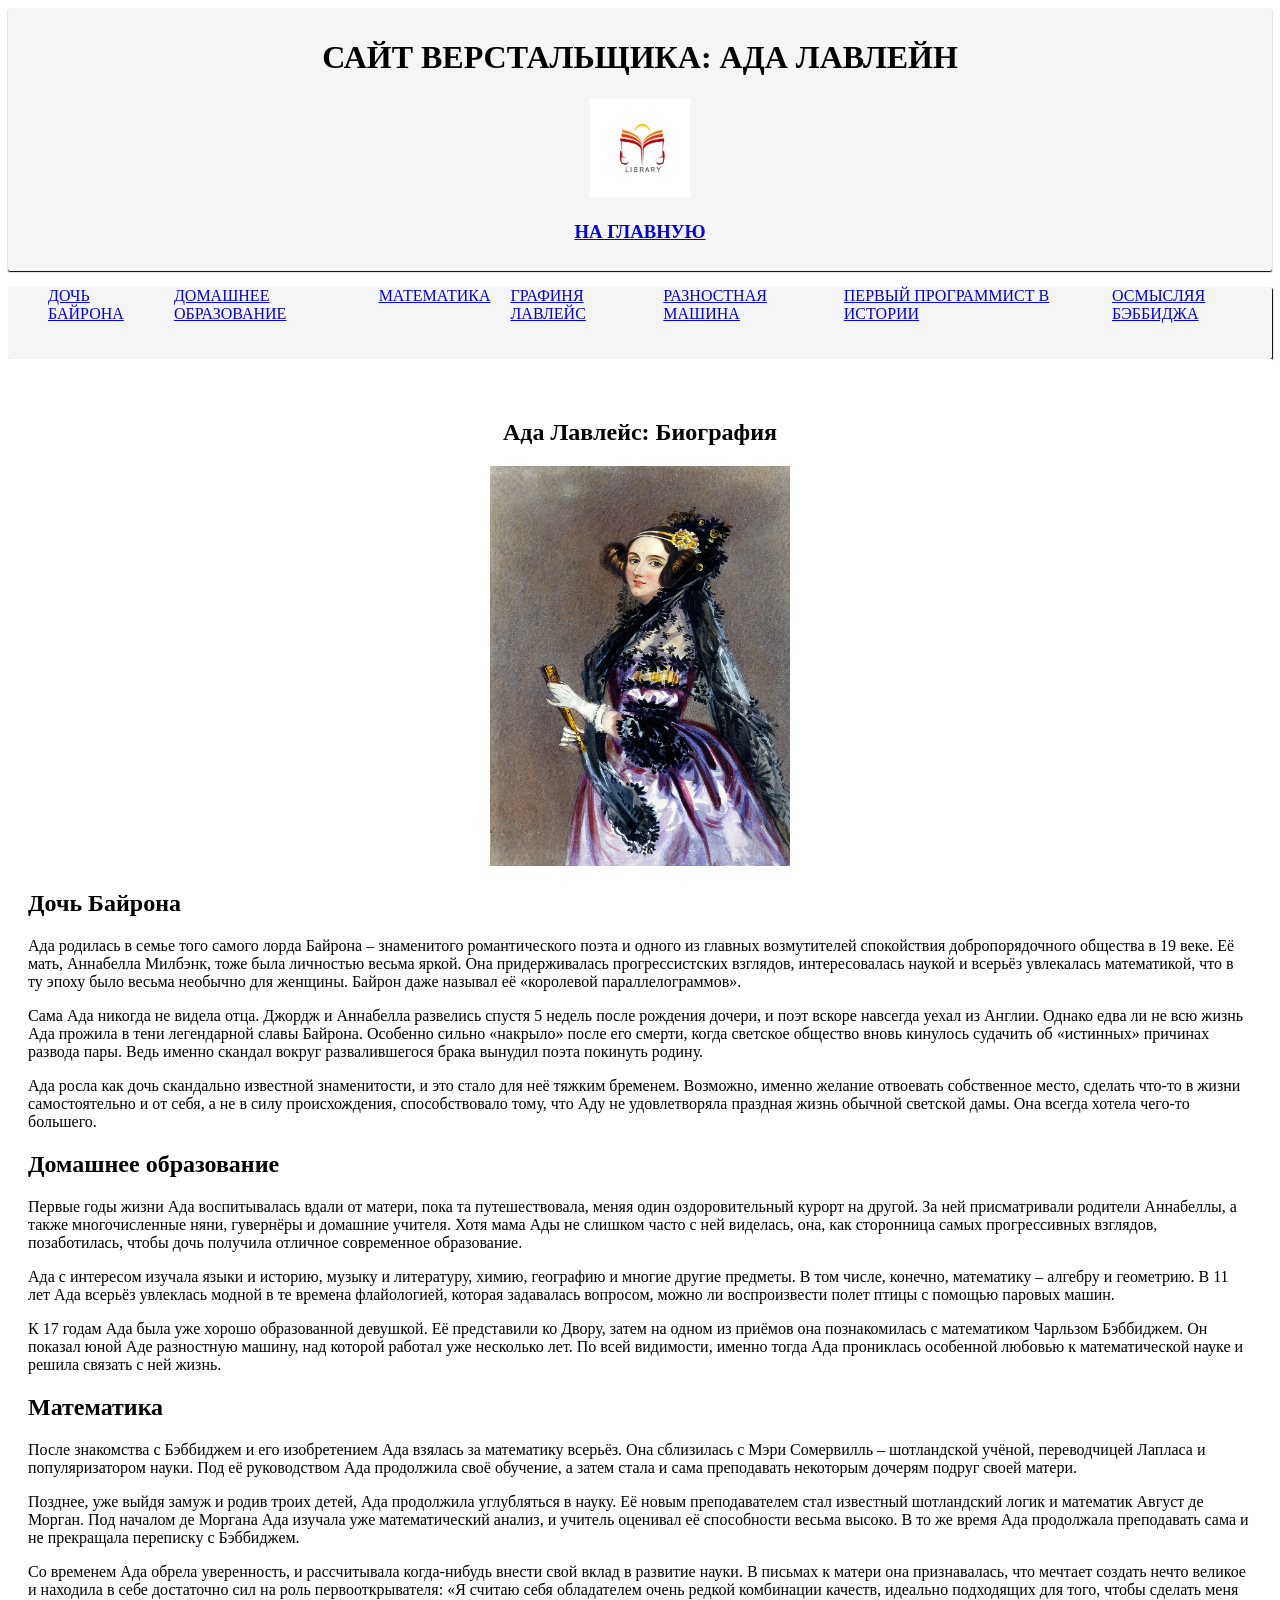
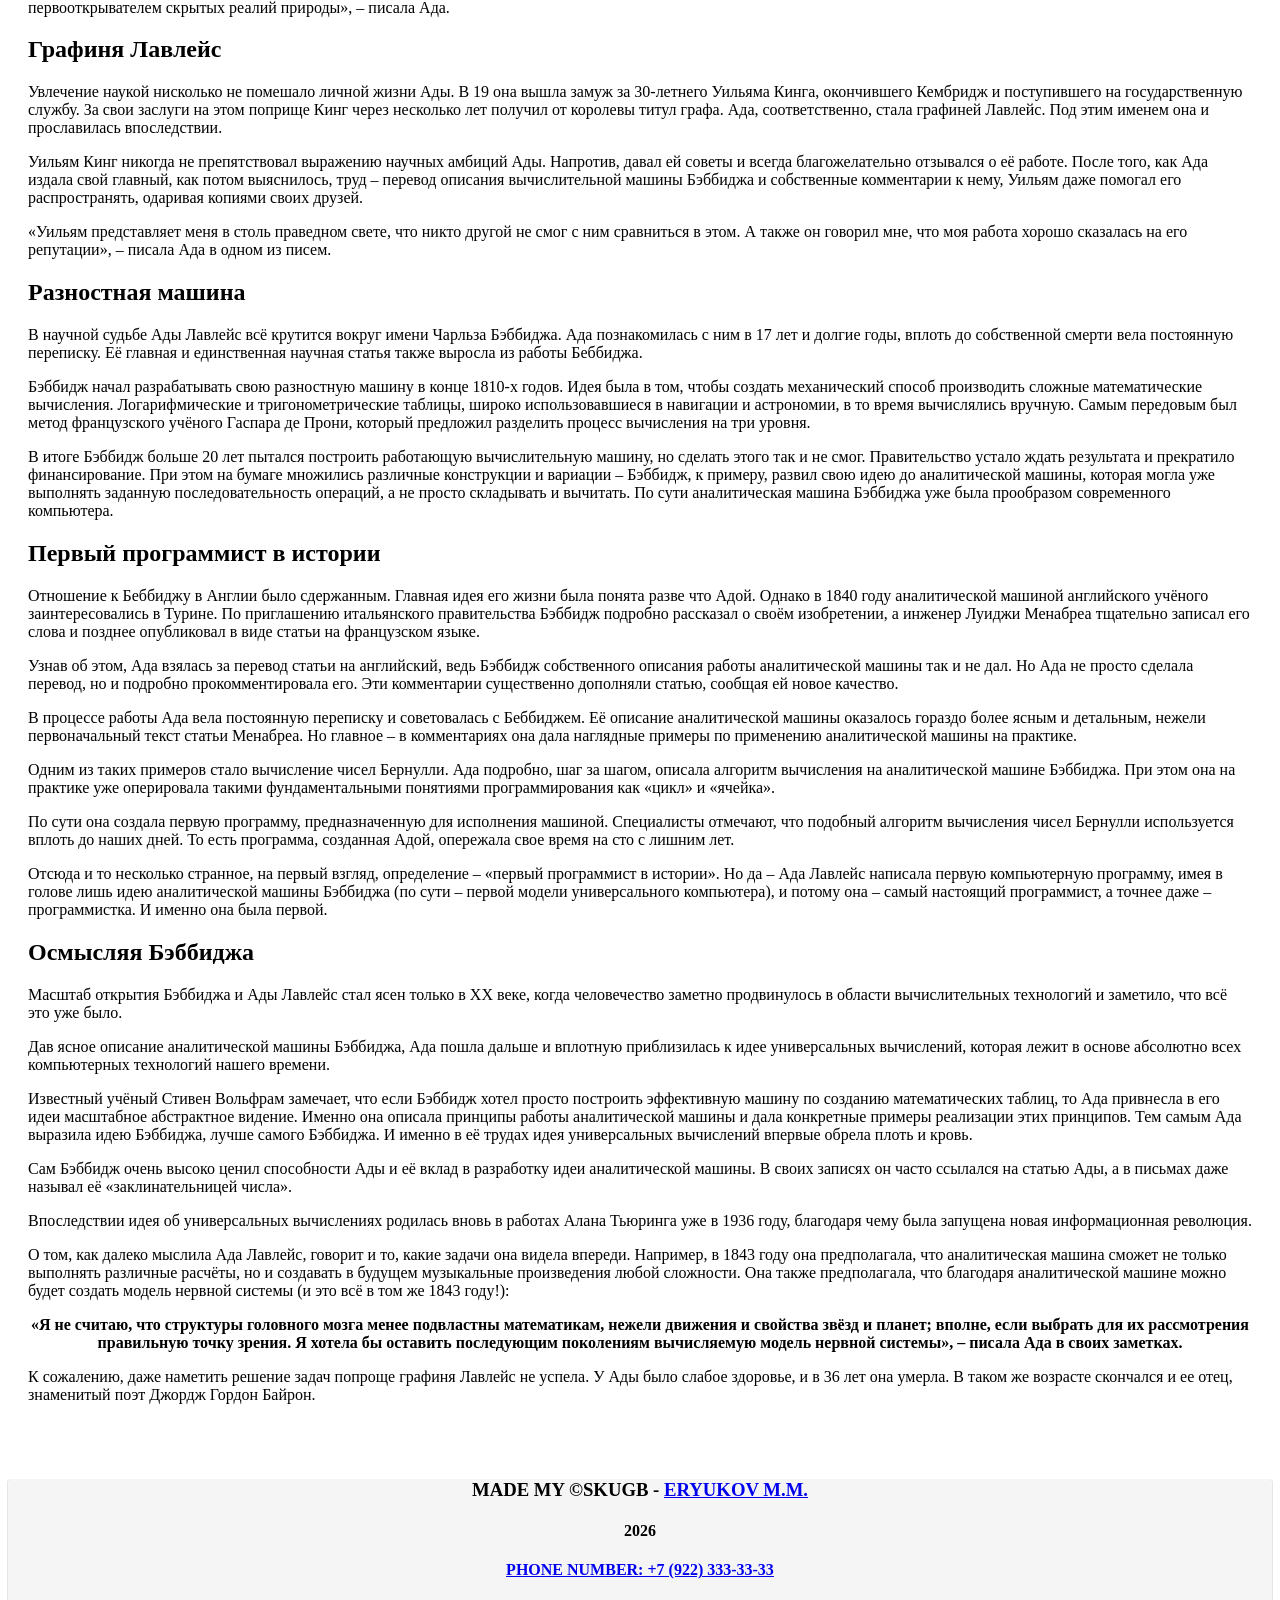
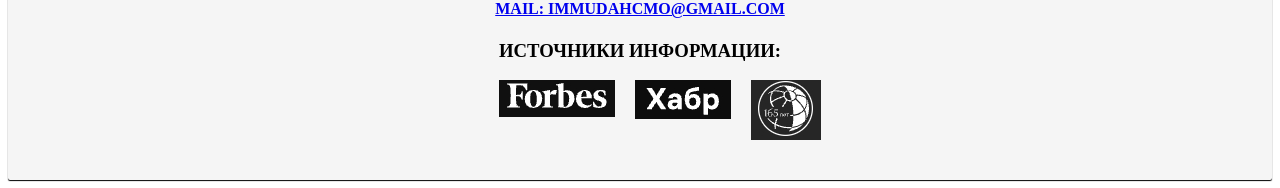
==== Биография.html @ 5045c5e5 "Site Commit" ====
<!DOCTYPE html>
<html lang="ru">
<head>
    <meta charset="UTF-8">
    <meta name="viewport" content="width=device-width, initial-scale=1.0">
    <title>Ада Лавлейс</title>
    <link rel="stylesheet" href="css/style.css">
</head>
<body>
    <header>
        <h1>Сайт Верстальщика: Ада Лавлейн</h1>
        <img height="100" width="100" src="images/logo.jpg" alt="Лого">
        <nav>
                <h3><a href="./Ада Лавлейс.html">На главную</a></h3>
        </nav>
    </header>
    <main>
        <section class="Введение" id="Введение">
            <nav>
                <ul>
                    <li><a href="#1">Дочь Байрона</a></li>
                    <li><a href="#2">Домашнее образование</a></li>
                    <li><a href="#3">Математика</a></li>
                    <li><a href="#4">Графиня Лавлейс</a></li>
                    <li><a href="#5">Разностная машина</a></li>
                    <li><a href="#6">Первый программист в истории</a></li>
                    <li><a href="#7">Осмысляя Бэббиджа</a></li>
                </ul>
            </nav>
        </section>

    <section class="Biography" id="Biography">
        <h1><center>Ада Лавлейс: Биография</h1></center>
        <center><img height="400" width="300" src="./images/Ada_Lovelace_portrait.jpg" alt="Ада Лавлейн - изображение"></center>
        <h2 id="1">Дочь Байрона</h2>
        <p>Ада родилась в семье того самого лорда Байрона – знаменитого романтического поэта и одного из главных возмутителей спокойствия добропорядочного общества в 19 веке. Её мать, Аннабелла Милбэнк, тоже была личностью весьма яркой. Она придерживалась прогрессистских взглядов, интересовалась наукой и всерьёз увлекалась математикой, что в ту эпоху было весьма необычно для женщины. Байрон даже называл её «королевой параллелограммов».</p>
        <p>Сама Ада никогда не видела отца. Джордж и Аннабелла развелись спустя 5 недель после рождения дочери, и поэт вскоре навсегда уехал из Англии. Однако едва ли не всю жизнь Ада прожила в тени легендарной славы Байрона. Особенно сильно «накрыло» после его смерти, когда светское общество вновь кинулось судачить об «истинных» причинах развода пары. Ведь именно скандал вокруг развалившегося брака вынудил поэта покинуть родину.</p>
        <p>Ада росла как дочь скандально известной знаменитости, и это стало для неё тяжким бременем. Возможно, именно желание отвоевать собственное место, сделать что-то в жизни самостоятельно и от себя, а не в силу происхождения, способствовало тому, что Аду не удовлетворяла праздная жизнь обычной светской дамы. Она всегда хотела чего-то большего.</p>
        <h2 id="2">Домашнее образование</h2>
        <p>Первые годы жизни Ада воспитывалась вдали от матери, пока та путешествовала, меняя один оздоровительный курорт на другой. За ней присматривали родители Аннабеллы, а также многочисленные няни, гувернёры и домашние учителя. Хотя мама Ады не слишком часто с ней виделась, она, как сторонница самых прогрессивных взглядов, позаботилась, чтобы дочь получила отличное современное образование.</p>
        <p>Ада с интересом изучала языки и историю, музыку и литературу, химию, географию и многие другие предметы. В том числе, конечно, математику – алгебру и геометрию. В 11 лет Ада всерьёз увлеклась модной в те времена флайологией, которая задавалась вопросом, можно ли воспроизвести полет птицы с помощью паровых машин.</p>
        <p>К 17 годам Ада была уже хорошо образованной девушкой. Её представили ко Двору, затем на одном из приёмов она познакомилась с математиком Чарльзом Бэббиджем. Он показал юной Аде разностную машину, над которой работал уже несколько лет. По всей видимости, именно тогда Ада прониклась особенной любовью к математической науке и решила связать с ней жизнь.</p>
        <h2 id="3">Математика</h2>
        <p>После знакомства с Бэббиджем и его изобретением Ада взялась за математику всерьёз. Она сблизилась с Мэри Сомервилль – шотландской учёной, переводчицей Лапласа и популяризатором науки. Под её руководством Ада продолжила своё обучение, а затем стала и сама преподавать некоторым дочерям подруг своей матери.</p>
        <p>Позднее, уже выйдя замуж и родив троих детей, Ада продолжила углубляться в науку. Её новым преподавателем стал известный шотландский логик и математик Август де Морган. Под началом де Моргана Ада изучала уже математический анализ, и учитель оценивал её способности весьма высоко. В то же время Ада продолжала преподавать сама и не прекращала переписку с Бэббиджем.</p>
        <p>Со временем Ада обрела уверенность, и рассчитывала когда-нибудь внести свой вклад в развитие науки. В письмах к матери она признавалась, что мечтает создать нечто великое и находила в себе достаточно сил на роль первооткрывателя: «Я считаю себя обладателем очень редкой комбинации качеств, идеально подходящих для того, чтобы сделать меня первооткрывателем скрытых реалий природы», – писала Ада.</p>
        <h2 id="4">Графиня Лавлейс</h2>
        <p>Увлечение наукой нисколько не помешало личной жизни Ады. В 19 она вышла замуж за 30-летнего Уильяма Кинга, окончившего Кембридж и поступившего на государственную службу. За свои заслуги на этом поприще Кинг через несколько лет получил от королевы титул графа. Ада, соответственно, стала графиней Лавлейс. Под этим именем она и прославилась впоследствии.</p>
        <p>Уильям Кинг никогда не препятствовал выражению научных амбиций Ады. Напротив, давал ей советы и всегда благожелательно отзывался о её работе. После того, как Ада издала свой главный, как потом выяснилось, труд – перевод описания вычислительной машины Бэббиджа и собственные комментарии к нему, Уильям даже помогал его распространять, одаривая копиями своих друзей.</p>
        <p>«Уильям представляет меня в столь праведном свете, что никто другой не смог с ним сравниться в этом. А также он говорил мне, что моя работа хорошо сказалась на его репутации», – писала Ада в одном из писем.</p>
        <h2 id="5">Разностная машина</h2>
        <p>В научной судьбе Ады Лавлейс всё крутится вокруг имени Чарльза Бэббиджа. Ада познакомилась с ним в 17 лет и долгие годы, вплоть до собственной смерти вела постоянную переписку. Её главная и единственная научная статья также выросла из работы Беббиджа.</p>
        <p>Бэббидж начал разрабатывать свою разностную машину в конце 1810-х годов. Идея была в том, чтобы создать механический способ производить сложные математические вычисления. Логарифмические и тригонометрические таблицы, широко использовавшиеся в навигации и астрономии, в то время вычислялись вручную. Самым передовым был метод французского учёного Гаспара де Прони, который предложил разделить процесс вычисления на три уровня.</p>
        <p>В итоге Бэббидж больше 20 лет пытался построить работающую вычислительную машину, но сделать этого так и не смог. Правительство устало ждать результата и прекратило финансирование. При этом на бумаге множились различные конструкции и вариации – Бэббидж, к примеру, развил свою идею до аналитической машины, которая могла уже выполнять заданную последовательность операций, а не просто складывать и вычитать. По сути аналитическая машина Бэббиджа уже была прообразом современного компьютера.</p>
        <h2 id="6">Первый программист в истории</h2>
        <p>Отношение к Беббиджу в Англии было сдержанным. Главная идея его жизни была понята разве что Адой. Однако в 1840 году аналитической машиной английского учёного заинтересовались в Турине. По приглашению итальянского правительства Бэббидж подробно рассказал о своём изобретении, а инженер Луиджи Менабреа тщательно записал его слова и позднее опубликовал в виде статьи на французском языке.</p>
        <p>Узнав об этом, Ада взялась за перевод статьи на английский, ведь Бэббидж собственного описания работы аналитической машины так и не дал. Но Ада не просто сделала перевод, но и подробно прокомментировала его. Эти комментарии существенно дополняли статью, сообщая ей новое качество.</p>
        <p>В процессе работы Ада вела постоянную переписку и советовалась с Беббиджем. Её описание аналитической машины оказалось гораздо более ясным и детальным, нежели первоначальный текст статьи Менабреа. Но главное – в комментариях она дала наглядные примеры по применению аналитической машины на практике.</p>
        <p>Одним из таких примеров стало вычисление чисел Бернулли. Ада подробно, шаг за шагом, описала алгоритм вычисления на аналитической машине Бэббиджа. При этом она на практике уже оперировала такими фундаментальными понятиями программирования как «цикл» и «ячейка».</p>
        <p>По сути она создала первую программу, предназначенную для исполнения машиной. Специалисты отмечают, что подобный алгоритм вычисления чисел Бернулли используется вплоть до наших дней. То есть программа, созданная Адой, опережала свое время на сто с лишним лет.</p>
        <p>Отсюда и то несколько странное, на первый взгляд, определение – «первый программист в истории». Но да – Ада Лавлейс написала первую компьютерную программу, имея в голове лишь идею аналитической машины Бэббиджа (по сути – первой модели универсального компьютера), и потому она – самый настоящий программист, а точнее даже – программистка. И именно она была первой.</p>
        <h2 id="7">Осмысляя Бэббиджа</h2>
        <p>Масштаб открытия Бэббиджа и Ады Лавлейс стал ясен только в XX веке, когда человечество заметно продвинулось в области вычислительных технологий и заметило, что всё это уже было.</p>
        <p>Дав ясное описание аналитической машины Бэббиджа, Ада пошла дальше и вплотную приблизилась к идее универсальных вычислений, которая лежит в основе абсолютно всех компьютерных технологий нашего времени.</p>
        <p>Известный учёный Стивен Вольфрам замечает, что если Бэббидж хотел просто построить эффективную машину по созданию математических таблиц, то Ада привнесла в его идеи масштабное абстрактное видение. Именно она описала принципы работы аналитической машины и дала конкретные примеры реализации этих принципов. Тем самым Ада выразила идею Бэббиджа, лучше самого Бэббиджа. И именно в её трудах идея универсальных вычислений впервые обрела плоть и кровь.</p>
        <p>Сам Бэббидж очень высоко ценил способности Ады и её вклад в разработку идеи аналитической машины. В своих записях он часто ссылался на статью Ады, а в письмах даже называл её «заклинательницей числа».</p>
        <p>Впоследствии идея об универсальных вычислениях родилась вновь в работах Алана Тьюринга уже в 1936 году, благодаря чему была запущена новая информационная революция.</p>
        <p>О том, как далеко мыслила Ада Лавлейс, говорит и то, какие задачи она видела впереди. Например, в 1843 году она предполагала, что аналитическая машина сможет не только выполнять различные расчёты, но и создавать в будущем музыкальные произведения любой сложности. Она также предполагала, что благодаря аналитической машине можно будет создать модель нервной системы (и это всё в том же 1843 году!):</p>
        <strong><center><q>Я не считаю, что структуры головного мозга менее подвластны математикам, нежели движения и свойства звёзд и планет; вполне, если выбрать для их рассмотрения правильную точку зрения. Я хотела бы оставить последующим поколениям вычисляемую модель нервной системы</q>, – писала Ада в своих заметках.</center></strong>
        <p>К сожалению, даже наметить решение задач попроще графиня Лавлейс не успела. У Ады было слабое здоровье, и в 36 лет она умерла. В таком же возрасте скончался и ее отец, знаменитый поэт Джордж Гордон Байрон.</p>
    </section>
    </main>
    <footer>
            <h3>Made my ©Skugb - <a href="http://vk.ru/skugbonelife">Eryukov M.M.</a></h3>
            <h4>2026</h4>
            <a href="tel:+79223333333"><h4>Phone number: +7 (922) 333-33-33</h4></a>
            <a href="mailto:immudahcmo@gmail.com"><h4>Mail: immudahcmo@gmail.com</h4></a>
            <h3>Источники информации:</h3>
            <ul>
            <li><a href="https://www.forbes.ru/forbes-woman/464263-carodejka-cisel-kak-ada-lavlejs-dala-nacalo-programmirovaniu-i-okazalas-zabyta"><img src="./images/Форбс.jpg" alt="Forbes"></a></li>
            <li><a href="https://habr.com/ru/companies/itglobalcom/articles/734762/"><img src="./images/Хабр.jpg" alt="Habr"></a></li>
            <li><a href="https://www.vokrugsveta.ru/articles/doch-bairona-i-lyubitelnica-azartnykh-igr-kem-byla-zhenshina-sozdavshaya-pervuyu-programmu-id743262/"><img src="./images/Риа.jpg" alt="Риа"></a></li>
            </ul>
    </footer>
</body>
</html>
---- css/style.css ----
* {
    font-family: serif;
}
header{
    background-color: whitesmoke;
    text-align: center;
    border: black;
    border-radius: 2px;
    padding: 10px 40px;
    margin: 0;
    box-shadow: 0px 1px 1px;
    color: black;
    text-decoration: none;
    text-transform: uppercase;
}

main{
    background-color: white;
    padding: 0;
}

section{
    background-color: white;
    padding: 40px 20px;
}

#Введение {
    background-color: whitesmoke;
    padding: 0 0 20px;
    margin: 0;
    border: black;
    border-radius: 2px;
    box-shadow: 1px 1px 1px;
    color: black;
    text-decoration: none;
    text-transform: uppercase;
}

#loginreg {
    background-color: whitesmoke;
    border: black;
    border-radius: 2px;
    margin: 0;
    box-shadow: 0px 1px 1px;
    color: black;
    text-decoration: none;
}


footer {
    background-color: whitesmoke;
    padding: 0 0 20px;
    margin: 0;
    text-align: center;
    border: black;
    border-radius: 2px;
    box-shadow: 0px 1px 1px;
    color: black;
    text-decoration: none;
    text-transform: uppercase;
}

ul {
    list-style: none;
    display: flex;
    gap: 20px;
    justify-content: center;
}
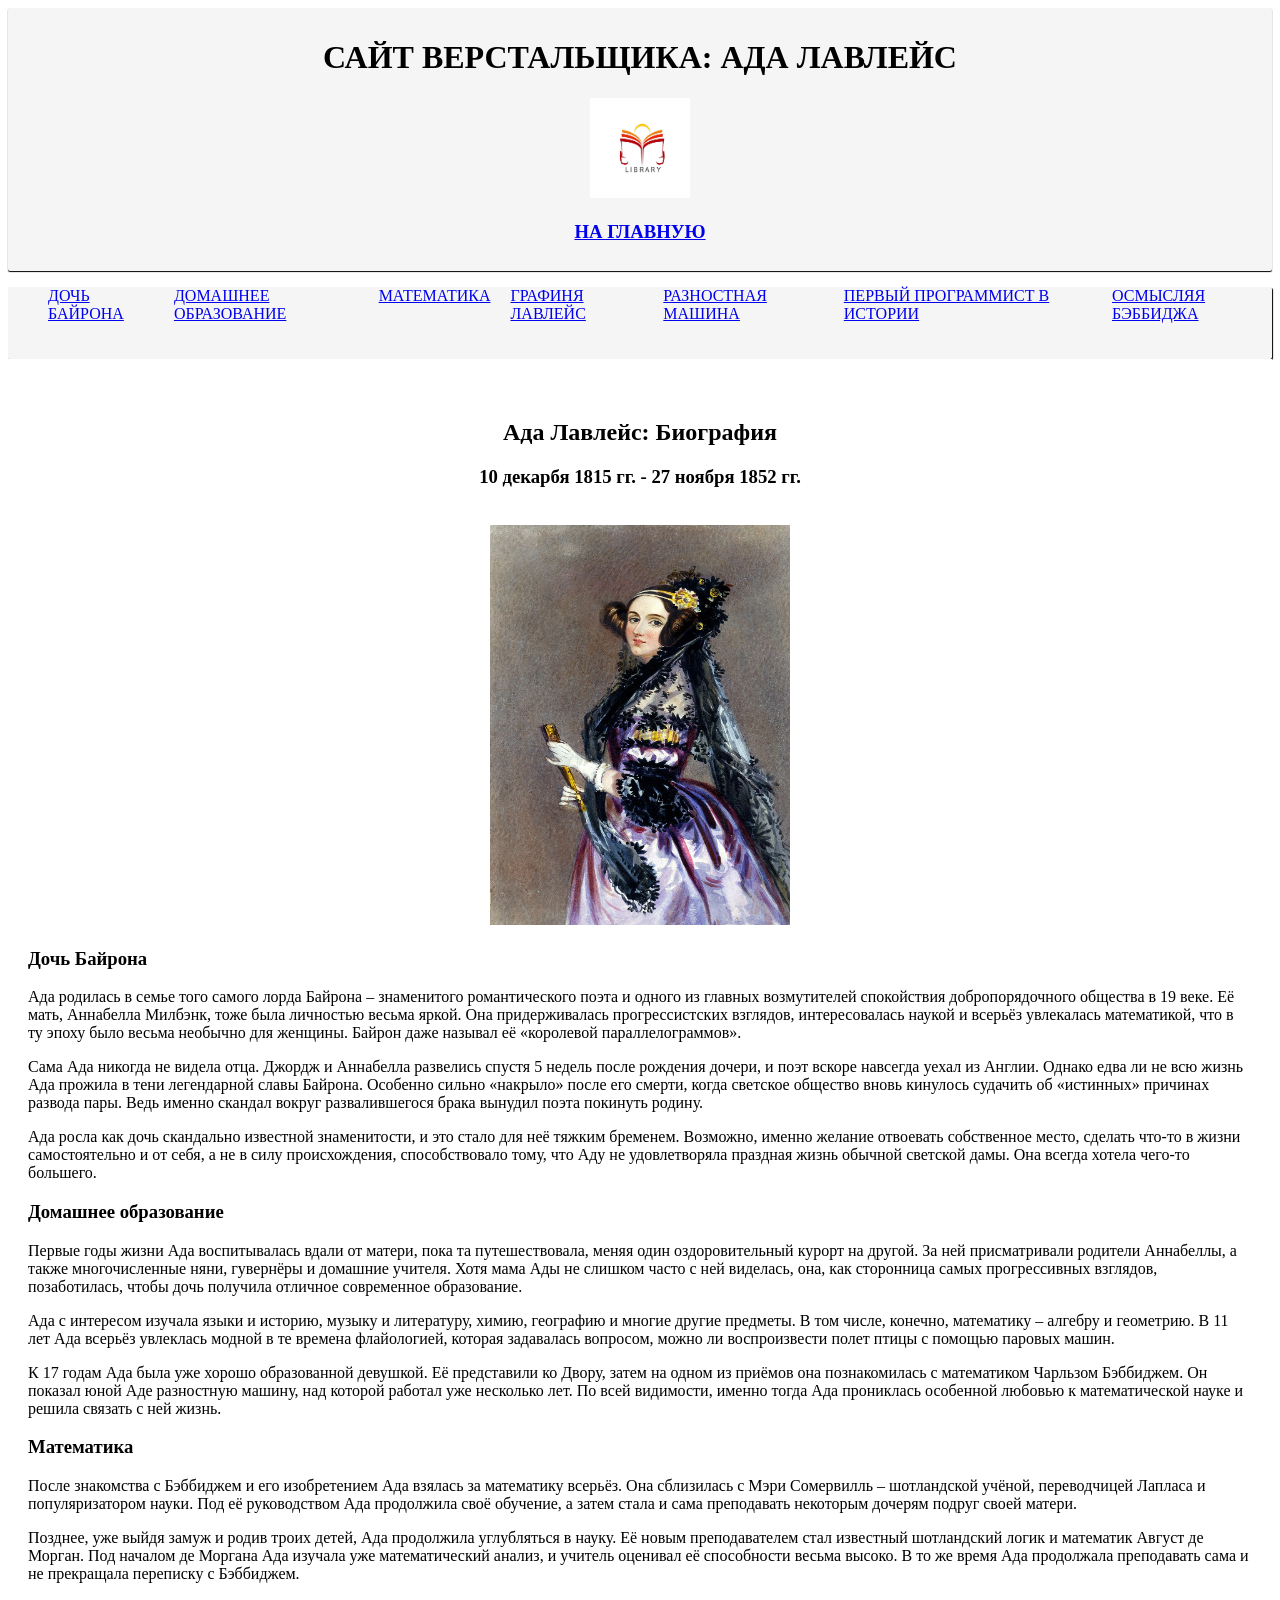
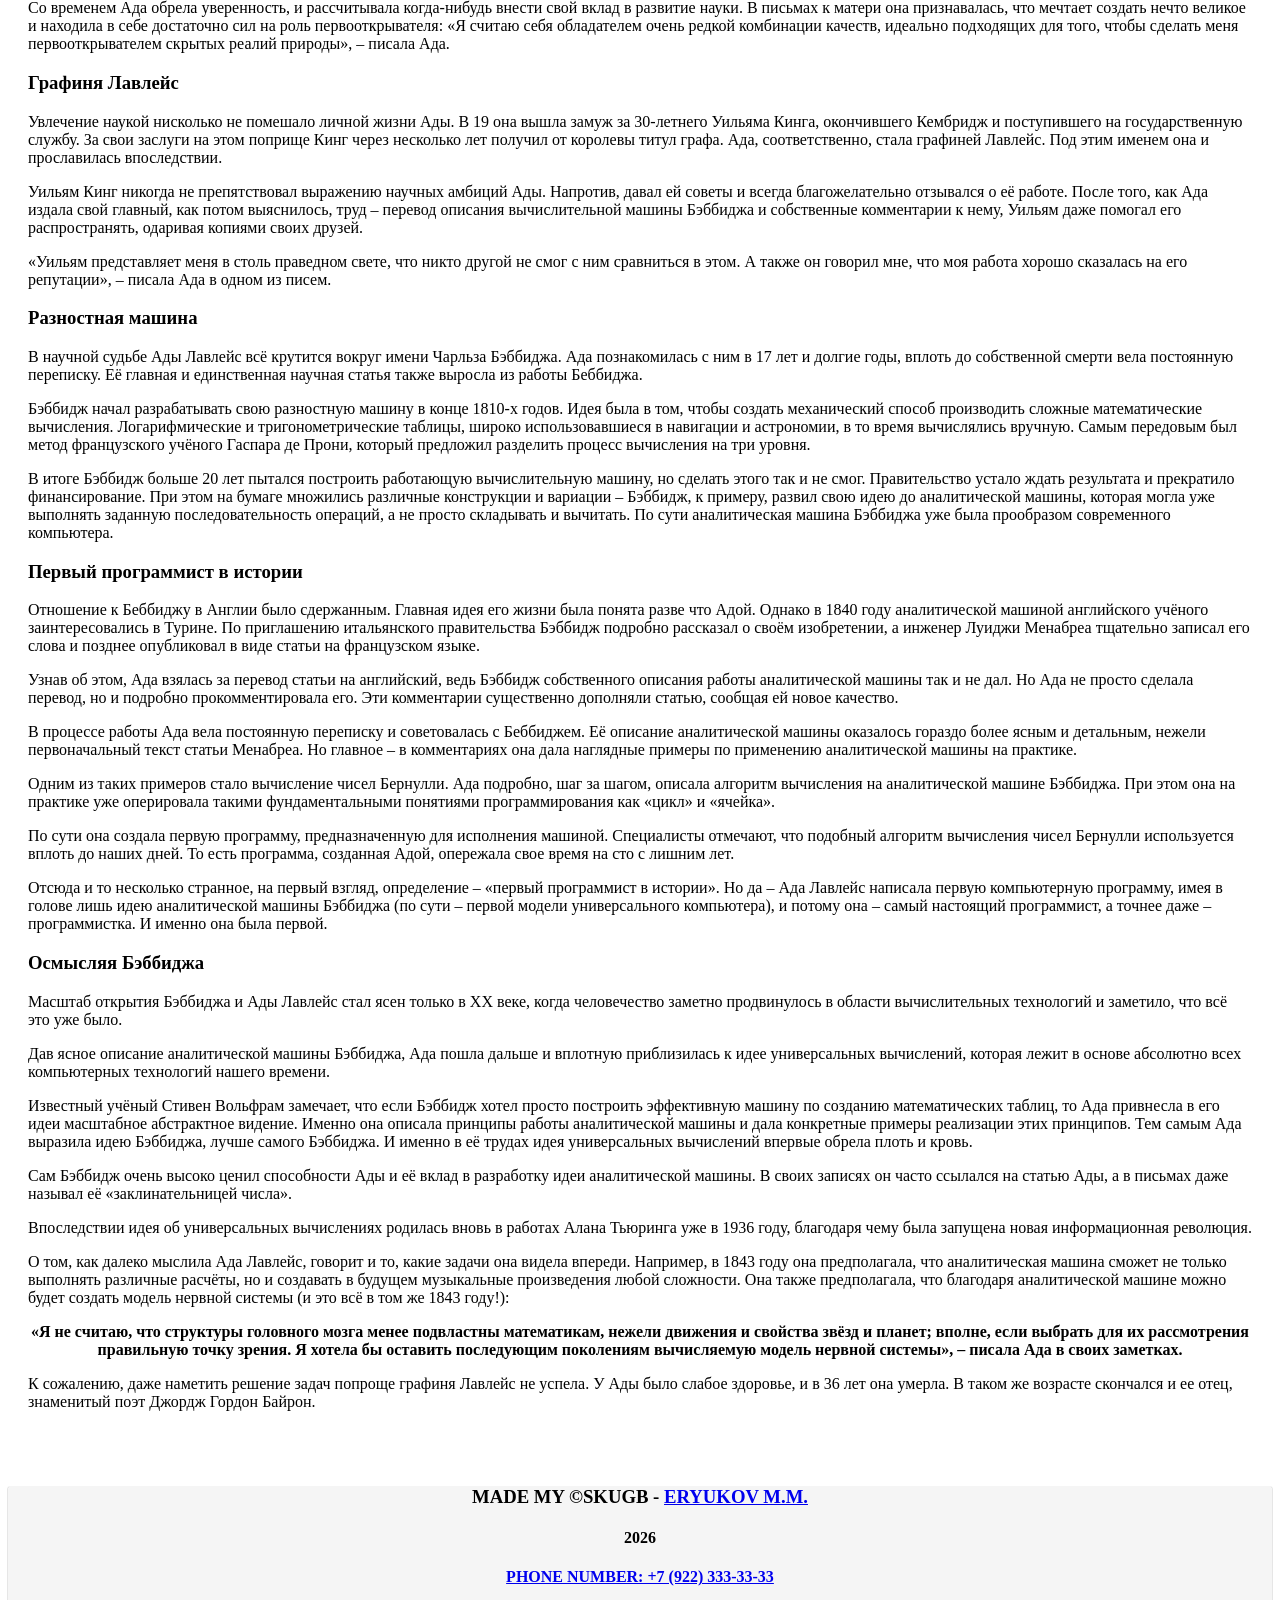
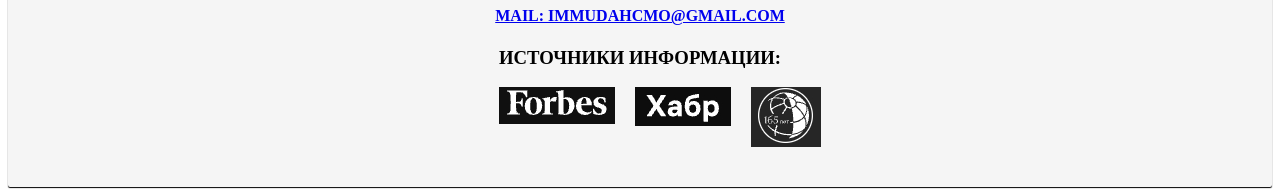
==== commit 7570ab34: "Update 0.1" ====
--- a/Биография.html
+++ b/Биография.html
@@ -8,10 +8,10 @@
 </head>
 <body>
     <header>
-        <h1>Сайт Верстальщика: Ада Лавлейн</h1>
+        <h1>Сайт Верстальщика: Ада Лавлейс</h1>
         <img height="100" width="100" src="images/logo.jpg" alt="Лого">
         <nav>
-                <h3><a href="./Ада Лавлейс.html">На главную</a></h3>
+                <h3><a href="./index.html">На главную</a></h3>
         </nav>
     </header>
     <main>
@@ -30,36 +30,37 @@
         </section>
 
     <section class="Biography" id="Biography">
-        <h1><center>Ада Лавлейс: Биография</h1></center>
-        <center><img height="400" width="300" src="./images/Ada_Lovelace_portrait.jpg" alt="Ада Лавлейн - изображение"></center>
-        <h2 id="1">Дочь Байрона</h2>
+        <h2><center>Ада Лавлейс: Биография</h1></center>
+        <center><h3><time datetime="1815-12-10">10 декарбя 1815 гг.</time> - <time datetime="1852-11-27">27 ноября 1852 гг.</time></h3></center><br>
+        <center><img height="400" width="300" src="./images/Ada_Lovelace_portrait.jpg" alt="Ада Лавлейс - изображение"></center>
+        <h3 id="1">Дочь Байрона</h3>
         <p>Ада родилась в семье того самого лорда Байрона – знаменитого романтического поэта и одного из главных возмутителей спокойствия добропорядочного общества в 19 веке. Её мать, Аннабелла Милбэнк, тоже была личностью весьма яркой. Она придерживалась прогрессистских взглядов, интересовалась наукой и всерьёз увлекалась математикой, что в ту эпоху было весьма необычно для женщины. Байрон даже называл её «королевой параллелограммов».</p>
         <p>Сама Ада никогда не видела отца. Джордж и Аннабелла развелись спустя 5 недель после рождения дочери, и поэт вскоре навсегда уехал из Англии. Однако едва ли не всю жизнь Ада прожила в тени легендарной славы Байрона. Особенно сильно «накрыло» после его смерти, когда светское общество вновь кинулось судачить об «истинных» причинах развода пары. Ведь именно скандал вокруг развалившегося брака вынудил поэта покинуть родину.</p>
         <p>Ада росла как дочь скандально известной знаменитости, и это стало для неё тяжким бременем. Возможно, именно желание отвоевать собственное место, сделать что-то в жизни самостоятельно и от себя, а не в силу происхождения, способствовало тому, что Аду не удовлетворяла праздная жизнь обычной светской дамы. Она всегда хотела чего-то большего.</p>
-        <h2 id="2">Домашнее образование</h2>
+        <h3 id="2">Домашнее образование</h3>
         <p>Первые годы жизни Ада воспитывалась вдали от матери, пока та путешествовала, меняя один оздоровительный курорт на другой. За ней присматривали родители Аннабеллы, а также многочисленные няни, гувернёры и домашние учителя. Хотя мама Ады не слишком часто с ней виделась, она, как сторонница самых прогрессивных взглядов, позаботилась, чтобы дочь получила отличное современное образование.</p>
         <p>Ада с интересом изучала языки и историю, музыку и литературу, химию, географию и многие другие предметы. В том числе, конечно, математику – алгебру и геометрию. В 11 лет Ада всерьёз увлеклась модной в те времена флайологией, которая задавалась вопросом, можно ли воспроизвести полет птицы с помощью паровых машин.</p>
         <p>К 17 годам Ада была уже хорошо образованной девушкой. Её представили ко Двору, затем на одном из приёмов она познакомилась с математиком Чарльзом Бэббиджем. Он показал юной Аде разностную машину, над которой работал уже несколько лет. По всей видимости, именно тогда Ада прониклась особенной любовью к математической науке и решила связать с ней жизнь.</p>
-        <h2 id="3">Математика</h2>
+        <h3 id="3">Математика</h3>
         <p>После знакомства с Бэббиджем и его изобретением Ада взялась за математику всерьёз. Она сблизилась с Мэри Сомервилль – шотландской учёной, переводчицей Лапласа и популяризатором науки. Под её руководством Ада продолжила своё обучение, а затем стала и сама преподавать некоторым дочерям подруг своей матери.</p>
         <p>Позднее, уже выйдя замуж и родив троих детей, Ада продолжила углубляться в науку. Её новым преподавателем стал известный шотландский логик и математик Август де Морган. Под началом де Моргана Ада изучала уже математический анализ, и учитель оценивал её способности весьма высоко. В то же время Ада продолжала преподавать сама и не прекращала переписку с Бэббиджем.</p>
         <p>Со временем Ада обрела уверенность, и рассчитывала когда-нибудь внести свой вклад в развитие науки. В письмах к матери она признавалась, что мечтает создать нечто великое и находила в себе достаточно сил на роль первооткрывателя: «Я считаю себя обладателем очень редкой комбинации качеств, идеально подходящих для того, чтобы сделать меня первооткрывателем скрытых реалий природы», – писала Ада.</p>
-        <h2 id="4">Графиня Лавлейс</h2>
+        <h3 id="4">Графиня Лавлейс</h3>
         <p>Увлечение наукой нисколько не помешало личной жизни Ады. В 19 она вышла замуж за 30-летнего Уильяма Кинга, окончившего Кембридж и поступившего на государственную службу. За свои заслуги на этом поприще Кинг через несколько лет получил от королевы титул графа. Ада, соответственно, стала графиней Лавлейс. Под этим именем она и прославилась впоследствии.</p>
         <p>Уильям Кинг никогда не препятствовал выражению научных амбиций Ады. Напротив, давал ей советы и всегда благожелательно отзывался о её работе. После того, как Ада издала свой главный, как потом выяснилось, труд – перевод описания вычислительной машины Бэббиджа и собственные комментарии к нему, Уильям даже помогал его распространять, одаривая копиями своих друзей.</p>
         <p>«Уильям представляет меня в столь праведном свете, что никто другой не смог с ним сравниться в этом. А также он говорил мне, что моя работа хорошо сказалась на его репутации», – писала Ада в одном из писем.</p>
-        <h2 id="5">Разностная машина</h2>
+        <h3 id="5">Разностная машина</h3>
         <p>В научной судьбе Ады Лавлейс всё крутится вокруг имени Чарльза Бэббиджа. Ада познакомилась с ним в 17 лет и долгие годы, вплоть до собственной смерти вела постоянную переписку. Её главная и единственная научная статья также выросла из работы Беббиджа.</p>
         <p>Бэббидж начал разрабатывать свою разностную машину в конце 1810-х годов. Идея была в том, чтобы создать механический способ производить сложные математические вычисления. Логарифмические и тригонометрические таблицы, широко использовавшиеся в навигации и астрономии, в то время вычислялись вручную. Самым передовым был метод французского учёного Гаспара де Прони, который предложил разделить процесс вычисления на три уровня.</p>
         <p>В итоге Бэббидж больше 20 лет пытался построить работающую вычислительную машину, но сделать этого так и не смог. Правительство устало ждать результата и прекратило финансирование. При этом на бумаге множились различные конструкции и вариации – Бэббидж, к примеру, развил свою идею до аналитической машины, которая могла уже выполнять заданную последовательность операций, а не просто складывать и вычитать. По сути аналитическая машина Бэббиджа уже была прообразом современного компьютера.</p>
-        <h2 id="6">Первый программист в истории</h2>
+        <h3 id="6">Первый программист в истории</h3>
         <p>Отношение к Беббиджу в Англии было сдержанным. Главная идея его жизни была понята разве что Адой. Однако в 1840 году аналитической машиной английского учёного заинтересовались в Турине. По приглашению итальянского правительства Бэббидж подробно рассказал о своём изобретении, а инженер Луиджи Менабреа тщательно записал его слова и позднее опубликовал в виде статьи на французском языке.</p>
         <p>Узнав об этом, Ада взялась за перевод статьи на английский, ведь Бэббидж собственного описания работы аналитической машины так и не дал. Но Ада не просто сделала перевод, но и подробно прокомментировала его. Эти комментарии существенно дополняли статью, сообщая ей новое качество.</p>
         <p>В процессе работы Ада вела постоянную переписку и советовалась с Беббиджем. Её описание аналитической машины оказалось гораздо более ясным и детальным, нежели первоначальный текст статьи Менабреа. Но главное – в комментариях она дала наглядные примеры по применению аналитической машины на практике.</p>
         <p>Одним из таких примеров стало вычисление чисел Бернулли. Ада подробно, шаг за шагом, описала алгоритм вычисления на аналитической машине Бэббиджа. При этом она на практике уже оперировала такими фундаментальными понятиями программирования как «цикл» и «ячейка».</p>
         <p>По сути она создала первую программу, предназначенную для исполнения машиной. Специалисты отмечают, что подобный алгоритм вычисления чисел Бернулли используется вплоть до наших дней. То есть программа, созданная Адой, опережала свое время на сто с лишним лет.</p>
         <p>Отсюда и то несколько странное, на первый взгляд, определение – «первый программист в истории». Но да – Ада Лавлейс написала первую компьютерную программу, имея в голове лишь идею аналитической машины Бэббиджа (по сути – первой модели универсального компьютера), и потому она – самый настоящий программист, а точнее даже – программистка. И именно она была первой.</p>
-        <h2 id="7">Осмысляя Бэббиджа</h2>
+        <h3 id="7">Осмысляя Бэббиджа</h3>
         <p>Масштаб открытия Бэббиджа и Ады Лавлейс стал ясен только в XX веке, когда человечество заметно продвинулось в области вычислительных технологий и заметило, что всё это уже было.</p>
         <p>Дав ясное описание аналитической машины Бэббиджа, Ада пошла дальше и вплотную приблизилась к идее универсальных вычислений, которая лежит в основе абсолютно всех компьютерных технологий нашего времени.</p>
         <p>Известный учёный Стивен Вольфрам замечает, что если Бэббидж хотел просто построить эффективную машину по созданию математических таблиц, то Ада привнесла в его идеи масштабное абстрактное видение. Именно она описала принципы работы аналитической машины и дала конкретные примеры реализации этих принципов. Тем самым Ада выразила идею Бэббиджа, лучше самого Бэббиджа. И именно в её трудах идея универсальных вычислений впервые обрела плоть и кровь.</p>
@@ -77,9 +78,9 @@
             <a href="mailto:immudahcmo@gmail.com"><h4>Mail: immudahcmo@gmail.com</h4></a>
             <h3>Источники информации:</h3>
             <ul>
-            <li><a href="https://www.forbes.ru/forbes-woman/464263-carodejka-cisel-kak-ada-lavlejs-dala-nacalo-programmirovaniu-i-okazalas-zabyta"><img src="./images/Форбс.jpg" alt="Forbes"></a></li>
-            <li><a href="https://habr.com/ru/companies/itglobalcom/articles/734762/"><img src="./images/Хабр.jpg" alt="Habr"></a></li>
-            <li><a href="https://www.vokrugsveta.ru/articles/doch-bairona-i-lyubitelnica-azartnykh-igr-kem-byla-zhenshina-sozdavshaya-pervuyu-programmu-id743262/"><img src="./images/Риа.jpg" alt="Риа"></a></li>
+            <li><a href="https://www.forbes.ru/forbes-woman/464263-carodejka-cisel-kak-ada-lavlejs-dala-nacalo-programmirovaniu-i-okazalas-zabyta" target="_blank"><img src="./images/Форбс.jpg" alt="Forbes"></a></li>
+            <li><a href="https://habr.com/ru/companies/itglobalcom/articles/734762/"><img src="./images/Хабр.jpg" alt="Habr" target="_blank"></a></li>
+            <li><a href="https://www.vokrugsveta.ru/articles/doch-bairona-i-lyubitelnica-azartnykh-igr-kem-byla-zhenshina-sozdavshaya-pervuyu-programmu-id743262/" target="_blank"><img src="./images/Риа.jpg" alt="Риа"></a></li>
             </ul>
     </footer>
 </body>
--- a/css/style.css
+++ b/css/style.css
@@ -12,6 +12,7 @@
     color: black;
     text-decoration: none;
     text-transform: uppercase;
+    
 }
 
 main{
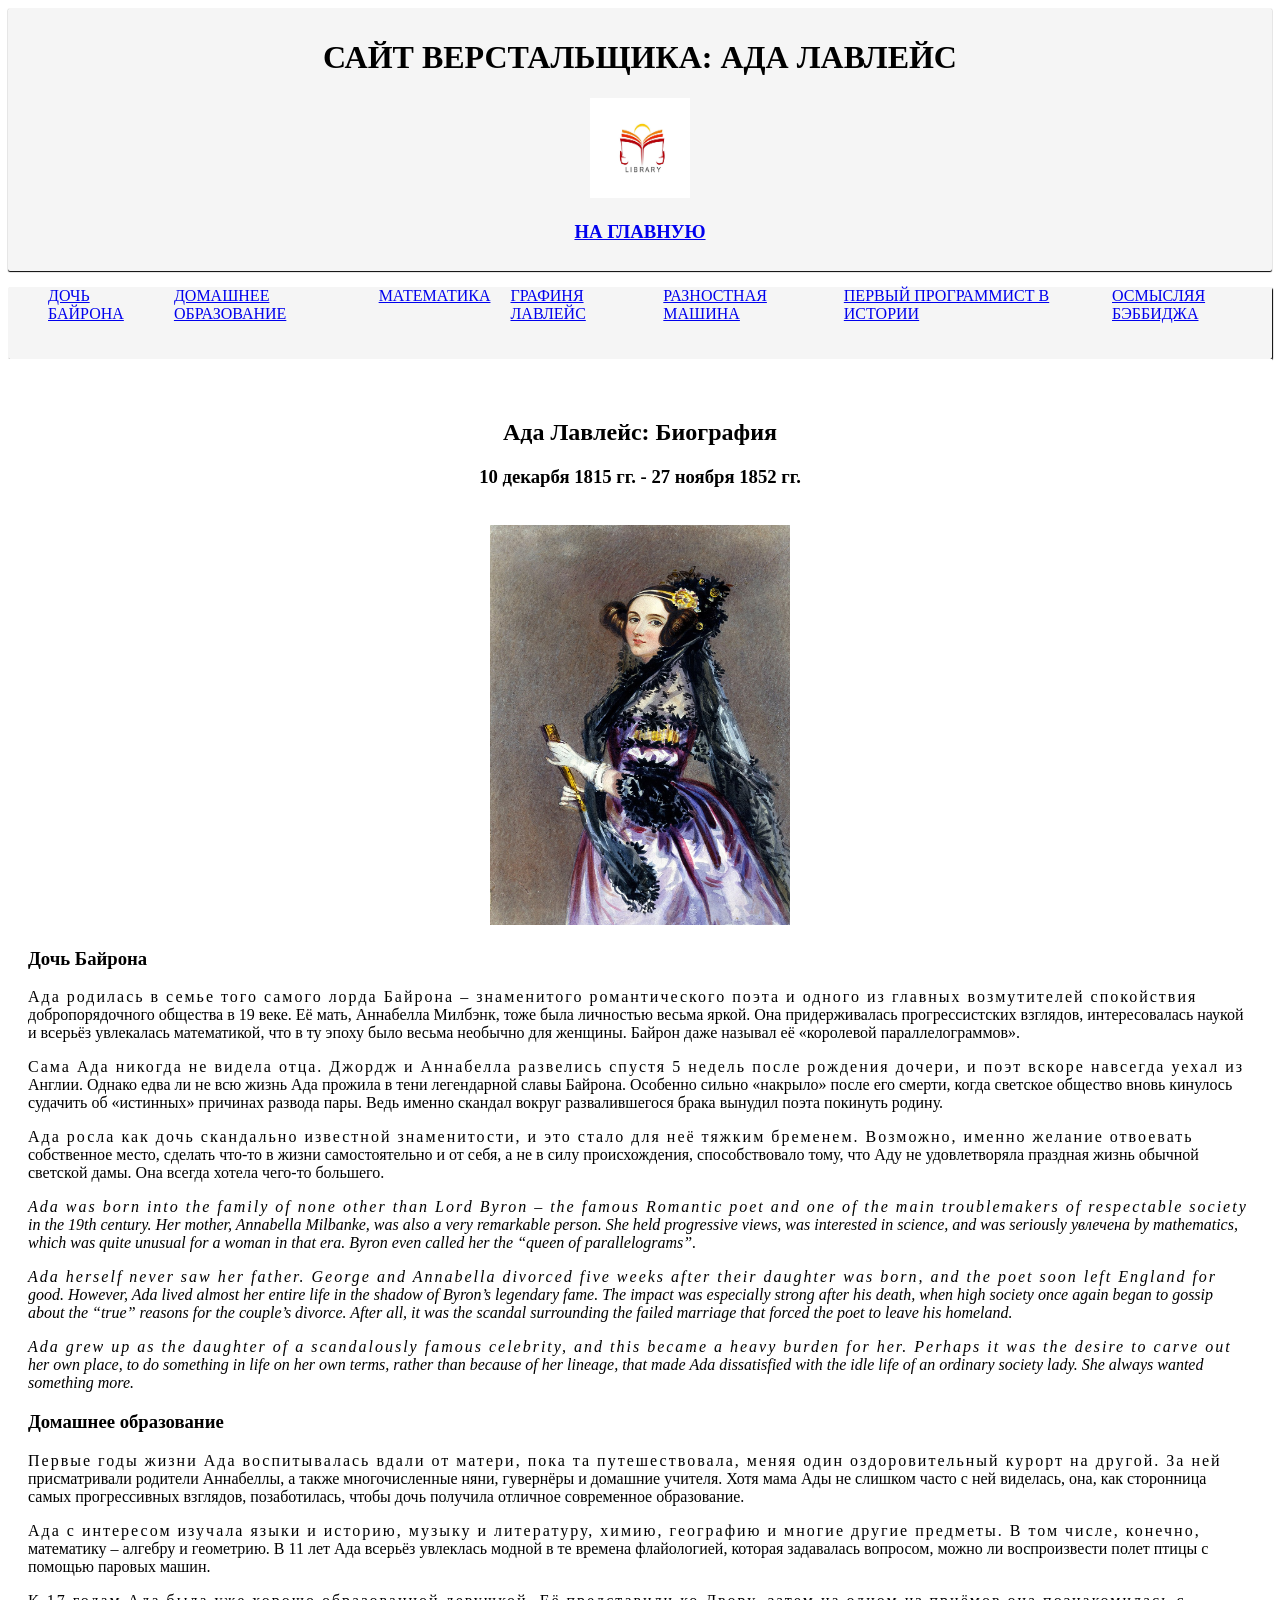
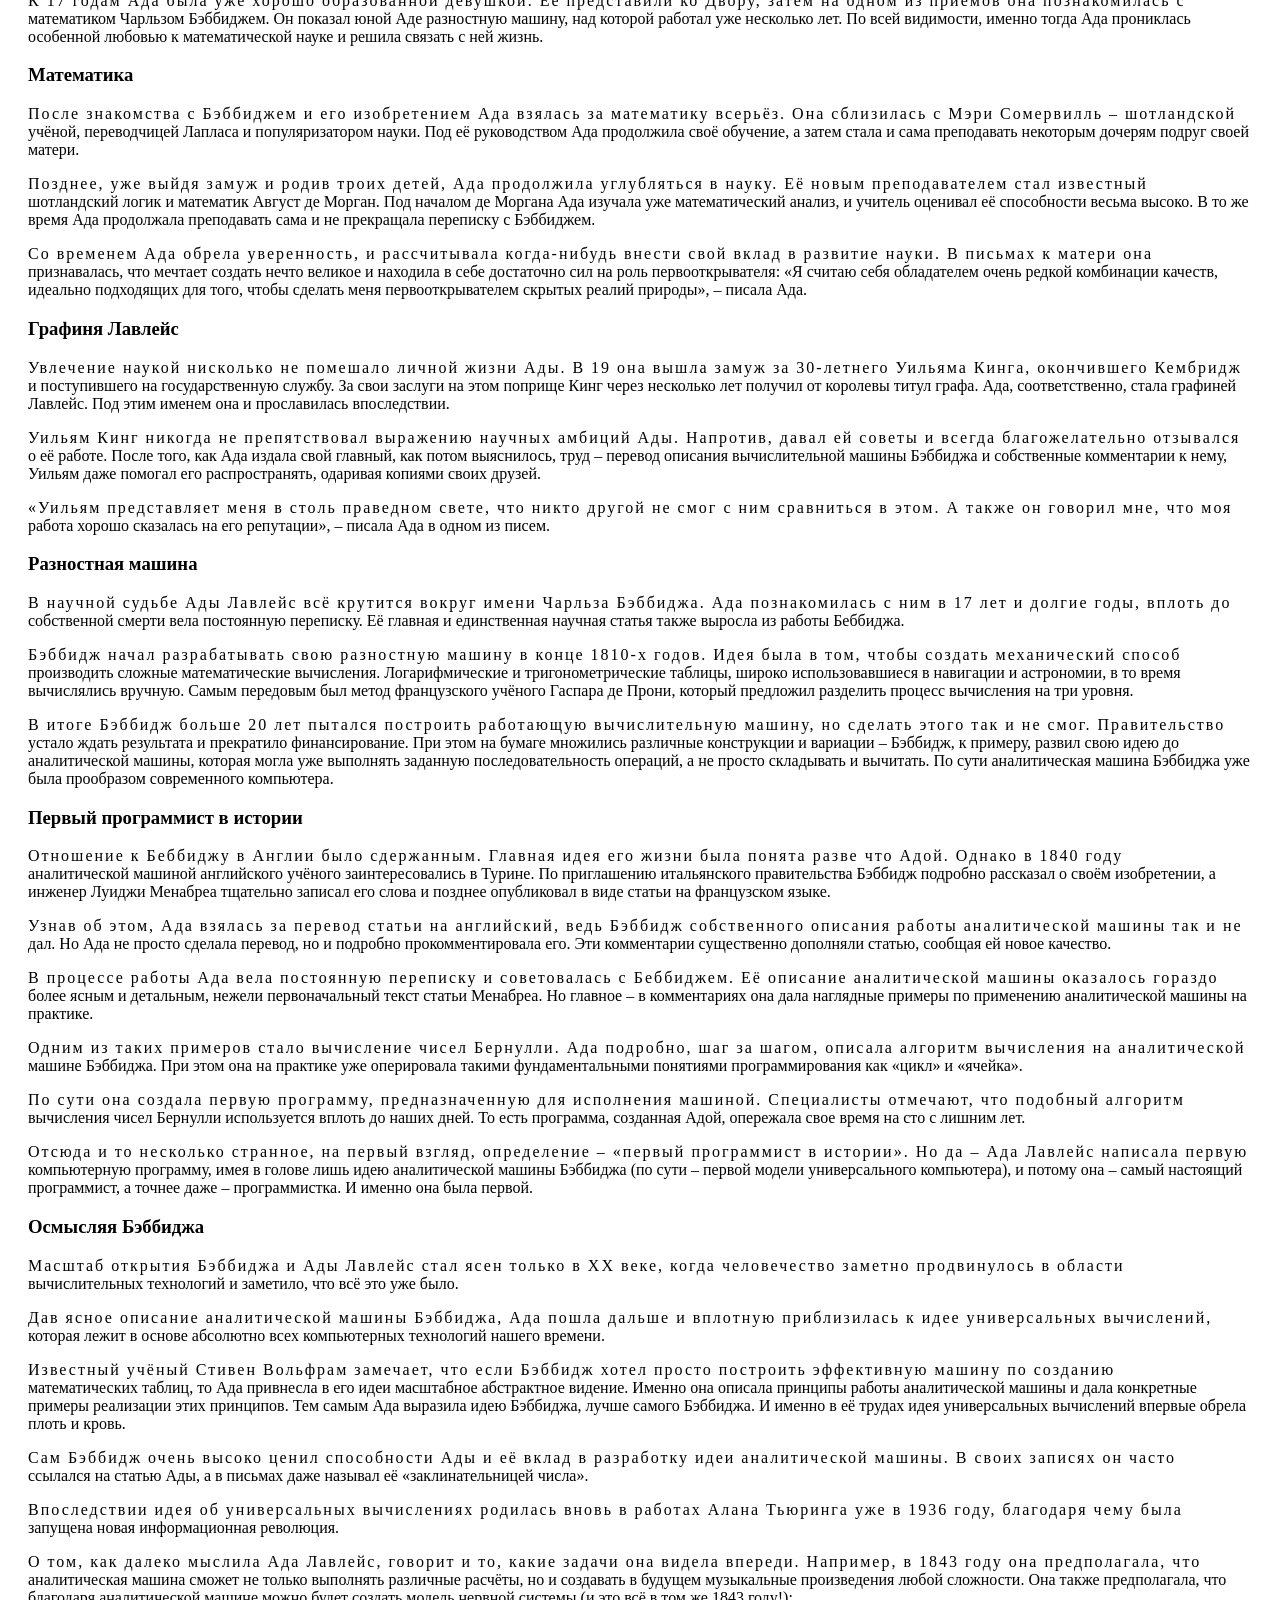
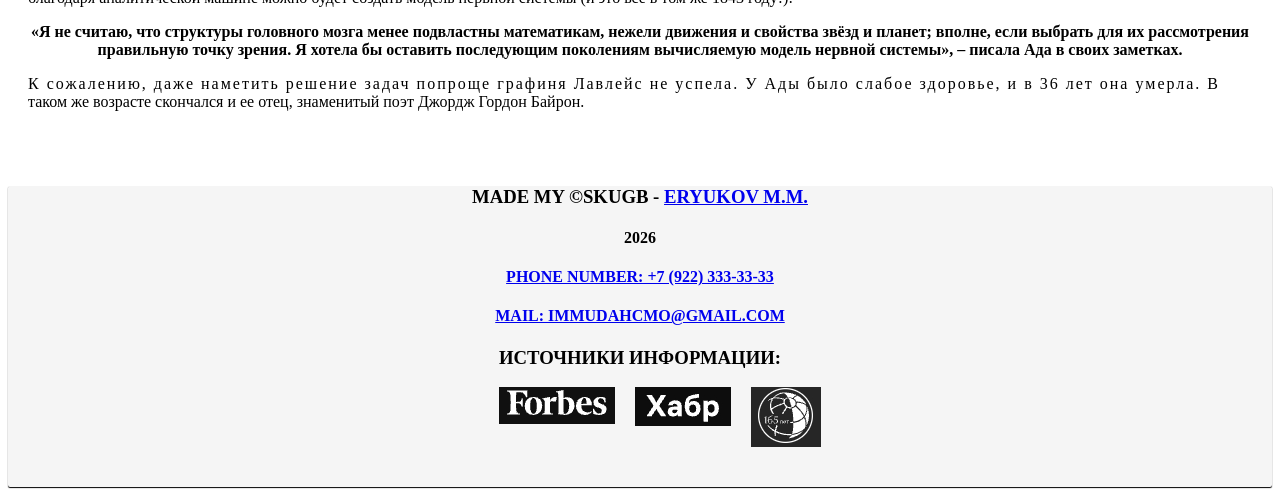
==== commit e95e1f51: "Update 0.1.01" ====
--- a/Биография.html
+++ b/Биография.html
@@ -34,41 +34,44 @@
         <center><h3><time datetime="1815-12-10">10 декарбя 1815 гг.</time> - <time datetime="1852-11-27">27 ноября 1852 гг.</time></h3></center><br>
         <center><img height="400" width="300" src="./images/Ada_Lovelace_portrait.jpg" alt="Ада Лавлейс - изображение"></center>
         <h3 id="1">Дочь Байрона</h3>
-        <p>Ада родилась в семье того самого лорда Байрона – знаменитого романтического поэта и одного из главных возмутителей спокойствия добропорядочного общества в 19 веке. Её мать, Аннабелла Милбэнк, тоже была личностью весьма яркой. Она придерживалась прогрессистских взглядов, интересовалась наукой и всерьёз увлекалась математикой, что в ту эпоху было весьма необычно для женщины. Байрон даже называл её «королевой параллелограммов».</p>
-        <p>Сама Ада никогда не видела отца. Джордж и Аннабелла развелись спустя 5 недель после рождения дочери, и поэт вскоре навсегда уехал из Англии. Однако едва ли не всю жизнь Ада прожила в тени легендарной славы Байрона. Особенно сильно «накрыло» после его смерти, когда светское общество вновь кинулось судачить об «истинных» причинах развода пары. Ведь именно скандал вокруг развалившегося брака вынудил поэта покинуть родину.</p>
-        <p>Ада росла как дочь скандально известной знаменитости, и это стало для неё тяжким бременем. Возможно, именно желание отвоевать собственное место, сделать что-то в жизни самостоятельно и от себя, а не в силу происхождения, способствовало тому, что Аду не удовлетворяла праздная жизнь обычной светской дамы. Она всегда хотела чего-то большего.</p>
+        <p lang="ru" class="lead lead-paragraph">Ада родилась в семье того самого лорда Байрона – знаменитого романтического поэта и одного из главных возмутителей спокойствия добропорядочного общества в 19 веке. Её мать, Аннабелла Милбэнк, тоже была личностью весьма яркой. Она придерживалась прогрессистских взглядов, интересовалась наукой и всерьёз увлекалась математикой, что в ту эпоху было весьма необычно для женщины. Байрон даже называл её «королевой параллелограммов».</p>
+        <p lang="ru" class="lead lead-paragraph">Сама Ада никогда не видела отца. Джордж и Аннабелла развелись спустя 5 недель после рождения дочери, и поэт вскоре навсегда уехал из Англии. Однако едва ли не всю жизнь Ада прожила в тени легендарной славы Байрона. Особенно сильно «накрыло» после его смерти, когда светское общество вновь кинулось судачить об «истинных» причинах развода пары. Ведь именно скандал вокруг развалившегося брака вынудил поэта покинуть родину.</p>
+        <p lang="ru" class="lead lead-paragraph">Ада росла как дочь скандально известной знаменитости, и это стало для неё тяжким бременем. Возможно, именно желание отвоевать собственное место, сделать что-то в жизни самостоятельно и от себя, а не в силу происхождения, способствовало тому, что Аду не удовлетворяла праздная жизнь обычной светской дамы. Она всегда хотела чего-то большего.</p>
+        <p lang="en" class="lead lead-paragraph">Ada was born into the family of none other than Lord Byron – the famous Romantic poet and one of the main troublemakers of respectable society in the 19th century. Her mother, Annabella Milbanke, was also a very remarkable person. She held progressive views, was interested in science, and was seriously увлечена by mathematics, which was quite unusual for a woman in that era. Byron even called her the “queen of parallelograms”.</p>
+        <p lang="en" class="lead lead-paragraph">Ada herself never saw her father. George and Annabella divorced five weeks after their daughter was born, and the poet soon left England for good. However, Ada lived almost her entire life in the shadow of Byron’s legendary fame. The impact was especially strong after his death, when high society once again began to gossip about the “true” reasons for the couple’s divorce. After all, it was the scandal surrounding the failed marriage that forced the poet to leave his homeland.</p>
+        <p lang="en" class="lead lead-paragraph">Ada grew up as the daughter of a scandalously famous celebrity, and this became a heavy burden for her. Perhaps it was the desire to carve out her own place, to do something in life on her own terms, rather than because of her lineage, that made Ada dissatisfied with the idle life of an ordinary society lady. She always wanted something more.</p>
         <h3 id="2">Домашнее образование</h3>
-        <p>Первые годы жизни Ада воспитывалась вдали от матери, пока та путешествовала, меняя один оздоровительный курорт на другой. За ней присматривали родители Аннабеллы, а также многочисленные няни, гувернёры и домашние учителя. Хотя мама Ады не слишком часто с ней виделась, она, как сторонница самых прогрессивных взглядов, позаботилась, чтобы дочь получила отличное современное образование.</p>
-        <p>Ада с интересом изучала языки и историю, музыку и литературу, химию, географию и многие другие предметы. В том числе, конечно, математику – алгебру и геометрию. В 11 лет Ада всерьёз увлеклась модной в те времена флайологией, которая задавалась вопросом, можно ли воспроизвести полет птицы с помощью паровых машин.</p>
-        <p>К 17 годам Ада была уже хорошо образованной девушкой. Её представили ко Двору, затем на одном из приёмов она познакомилась с математиком Чарльзом Бэббиджем. Он показал юной Аде разностную машину, над которой работал уже несколько лет. По всей видимости, именно тогда Ада прониклась особенной любовью к математической науке и решила связать с ней жизнь.</p>
+        <p class="lead lead-paragraph">Первые годы жизни Ада воспитывалась вдали от матери, пока та путешествовала, меняя один оздоровительный курорт на другой. За ней присматривали родители Аннабеллы, а также многочисленные няни, гувернёры и домашние учителя. Хотя мама Ады не слишком часто с ней виделась, она, как сторонница самых прогрессивных взглядов, позаботилась, чтобы дочь получила отличное современное образование.</p>
+        <p class="lead lead-paragraph">Ада с интересом изучала языки и историю, музыку и литературу, химию, географию и многие другие предметы. В том числе, конечно, математику – алгебру и геометрию. В 11 лет Ада всерьёз увлеклась модной в те времена флайологией, которая задавалась вопросом, можно ли воспроизвести полет птицы с помощью паровых машин.</p>
+        <p class="lead lead-paragraph">К 17 годам Ада была уже хорошо образованной девушкой. Её представили ко Двору, затем на одном из приёмов она познакомилась с математиком Чарльзом Бэббиджем. Он показал юной Аде разностную машину, над которой работал уже несколько лет. По всей видимости, именно тогда Ада прониклась особенной любовью к математической науке и решила связать с ней жизнь.</p>
         <h3 id="3">Математика</h3>
-        <p>После знакомства с Бэббиджем и его изобретением Ада взялась за математику всерьёз. Она сблизилась с Мэри Сомервилль – шотландской учёной, переводчицей Лапласа и популяризатором науки. Под её руководством Ада продолжила своё обучение, а затем стала и сама преподавать некоторым дочерям подруг своей матери.</p>
-        <p>Позднее, уже выйдя замуж и родив троих детей, Ада продолжила углубляться в науку. Её новым преподавателем стал известный шотландский логик и математик Август де Морган. Под началом де Моргана Ада изучала уже математический анализ, и учитель оценивал её способности весьма высоко. В то же время Ада продолжала преподавать сама и не прекращала переписку с Бэббиджем.</p>
-        <p>Со временем Ада обрела уверенность, и рассчитывала когда-нибудь внести свой вклад в развитие науки. В письмах к матери она признавалась, что мечтает создать нечто великое и находила в себе достаточно сил на роль первооткрывателя: «Я считаю себя обладателем очень редкой комбинации качеств, идеально подходящих для того, чтобы сделать меня первооткрывателем скрытых реалий природы», – писала Ада.</p>
+        <p class="lead lead-paragraph">После знакомства с Бэббиджем и его изобретением Ада взялась за математику всерьёз. Она сблизилась с Мэри Сомервилль – шотландской учёной, переводчицей Лапласа и популяризатором науки. Под её руководством Ада продолжила своё обучение, а затем стала и сама преподавать некоторым дочерям подруг своей матери.</p>
+        <p class="lead lead-paragraph">Позднее, уже выйдя замуж и родив троих детей, Ада продолжила углубляться в науку. Её новым преподавателем стал известный шотландский логик и математик Август де Морган. Под началом де Моргана Ада изучала уже математический анализ, и учитель оценивал её способности весьма высоко. В то же время Ада продолжала преподавать сама и не прекращала переписку с Бэббиджем.</p>
+        <p class="lead lead-paragraph">Со временем Ада обрела уверенность, и рассчитывала когда-нибудь внести свой вклад в развитие науки. В письмах к матери она признавалась, что мечтает создать нечто великое и находила в себе достаточно сил на роль первооткрывателя: «Я считаю себя обладателем очень редкой комбинации качеств, идеально подходящих для того, чтобы сделать меня первооткрывателем скрытых реалий природы», – писала Ада.</p>
         <h3 id="4">Графиня Лавлейс</h3>
-        <p>Увлечение наукой нисколько не помешало личной жизни Ады. В 19 она вышла замуж за 30-летнего Уильяма Кинга, окончившего Кембридж и поступившего на государственную службу. За свои заслуги на этом поприще Кинг через несколько лет получил от королевы титул графа. Ада, соответственно, стала графиней Лавлейс. Под этим именем она и прославилась впоследствии.</p>
-        <p>Уильям Кинг никогда не препятствовал выражению научных амбиций Ады. Напротив, давал ей советы и всегда благожелательно отзывался о её работе. После того, как Ада издала свой главный, как потом выяснилось, труд – перевод описания вычислительной машины Бэббиджа и собственные комментарии к нему, Уильям даже помогал его распространять, одаривая копиями своих друзей.</p>
-        <p>«Уильям представляет меня в столь праведном свете, что никто другой не смог с ним сравниться в этом. А также он говорил мне, что моя работа хорошо сказалась на его репутации», – писала Ада в одном из писем.</p>
+        <p class="lead lead-paragraph">Увлечение наукой нисколько не помешало личной жизни Ады. В 19 она вышла замуж за 30-летнего Уильяма Кинга, окончившего Кембридж и поступившего на государственную службу. За свои заслуги на этом поприще Кинг через несколько лет получил от королевы титул графа. Ада, соответственно, стала графиней Лавлейс. Под этим именем она и прославилась впоследствии.</p>
+        <p class="lead lead-paragraph">Уильям Кинг никогда не препятствовал выражению научных амбиций Ады. Напротив, давал ей советы и всегда благожелательно отзывался о её работе. После того, как Ада издала свой главный, как потом выяснилось, труд – перевод описания вычислительной машины Бэббиджа и собственные комментарии к нему, Уильям даже помогал его распространять, одаривая копиями своих друзей.</p>
+        <p class="lead lead-paragraph">«Уильям представляет меня в столь праведном свете, что никто другой не смог с ним сравниться в этом. А также он говорил мне, что моя работа хорошо сказалась на его репутации», – писала Ада в одном из писем.</p>
         <h3 id="5">Разностная машина</h3>
-        <p>В научной судьбе Ады Лавлейс всё крутится вокруг имени Чарльза Бэббиджа. Ада познакомилась с ним в 17 лет и долгие годы, вплоть до собственной смерти вела постоянную переписку. Её главная и единственная научная статья также выросла из работы Беббиджа.</p>
-        <p>Бэббидж начал разрабатывать свою разностную машину в конце 1810-х годов. Идея была в том, чтобы создать механический способ производить сложные математические вычисления. Логарифмические и тригонометрические таблицы, широко использовавшиеся в навигации и астрономии, в то время вычислялись вручную. Самым передовым был метод французского учёного Гаспара де Прони, который предложил разделить процесс вычисления на три уровня.</p>
-        <p>В итоге Бэббидж больше 20 лет пытался построить работающую вычислительную машину, но сделать этого так и не смог. Правительство устало ждать результата и прекратило финансирование. При этом на бумаге множились различные конструкции и вариации – Бэббидж, к примеру, развил свою идею до аналитической машины, которая могла уже выполнять заданную последовательность операций, а не просто складывать и вычитать. По сути аналитическая машина Бэббиджа уже была прообразом современного компьютера.</p>
+        <p class="lead lead-paragraph">В научной судьбе Ады Лавлейс всё крутится вокруг имени Чарльза Бэббиджа. Ада познакомилась с ним в 17 лет и долгие годы, вплоть до собственной смерти вела постоянную переписку. Её главная и единственная научная статья также выросла из работы Беббиджа.</p>
+        <p class="lead lead-paragraph">Бэббидж начал разрабатывать свою разностную машину в конце 1810-х годов. Идея была в том, чтобы создать механический способ производить сложные математические вычисления. Логарифмические и тригонометрические таблицы, широко использовавшиеся в навигации и астрономии, в то время вычислялись вручную. Самым передовым был метод французского учёного Гаспара де Прони, который предложил разделить процесс вычисления на три уровня.</p>
+        <p class="lead lead-paragraph">В итоге Бэббидж больше 20 лет пытался построить работающую вычислительную машину, но сделать этого так и не смог. Правительство устало ждать результата и прекратило финансирование. При этом на бумаге множились различные конструкции и вариации – Бэббидж, к примеру, развил свою идею до аналитической машины, которая могла уже выполнять заданную последовательность операций, а не просто складывать и вычитать. По сути аналитическая машина Бэббиджа уже была прообразом современного компьютера.</p>
         <h3 id="6">Первый программист в истории</h3>
-        <p>Отношение к Беббиджу в Англии было сдержанным. Главная идея его жизни была понята разве что Адой. Однако в 1840 году аналитической машиной английского учёного заинтересовались в Турине. По приглашению итальянского правительства Бэббидж подробно рассказал о своём изобретении, а инженер Луиджи Менабреа тщательно записал его слова и позднее опубликовал в виде статьи на французском языке.</p>
-        <p>Узнав об этом, Ада взялась за перевод статьи на английский, ведь Бэббидж собственного описания работы аналитической машины так и не дал. Но Ада не просто сделала перевод, но и подробно прокомментировала его. Эти комментарии существенно дополняли статью, сообщая ей новое качество.</p>
-        <p>В процессе работы Ада вела постоянную переписку и советовалась с Беббиджем. Её описание аналитической машины оказалось гораздо более ясным и детальным, нежели первоначальный текст статьи Менабреа. Но главное – в комментариях она дала наглядные примеры по применению аналитической машины на практике.</p>
-        <p>Одним из таких примеров стало вычисление чисел Бернулли. Ада подробно, шаг за шагом, описала алгоритм вычисления на аналитической машине Бэббиджа. При этом она на практике уже оперировала такими фундаментальными понятиями программирования как «цикл» и «ячейка».</p>
-        <p>По сути она создала первую программу, предназначенную для исполнения машиной. Специалисты отмечают, что подобный алгоритм вычисления чисел Бернулли используется вплоть до наших дней. То есть программа, созданная Адой, опережала свое время на сто с лишним лет.</p>
-        <p>Отсюда и то несколько странное, на первый взгляд, определение – «первый программист в истории». Но да – Ада Лавлейс написала первую компьютерную программу, имея в голове лишь идею аналитической машины Бэббиджа (по сути – первой модели универсального компьютера), и потому она – самый настоящий программист, а точнее даже – программистка. И именно она была первой.</p>
+        <p class="lead lead-paragraph">Отношение к Беббиджу в Англии было сдержанным. Главная идея его жизни была понята разве что Адой. Однако в 1840 году аналитической машиной английского учёного заинтересовались в Турине. По приглашению итальянского правительства Бэббидж подробно рассказал о своём изобретении, а инженер Луиджи Менабреа тщательно записал его слова и позднее опубликовал в виде статьи на французском языке.</p>
+        <p class="lead lead-paragraph">Узнав об этом, Ада взялась за перевод статьи на английский, ведь Бэббидж собственного описания работы аналитической машины так и не дал. Но Ада не просто сделала перевод, но и подробно прокомментировала его. Эти комментарии существенно дополняли статью, сообщая ей новое качество.</p>
+        <p class="lead lead-paragraph">В процессе работы Ада вела постоянную переписку и советовалась с Беббиджем. Её описание аналитической машины оказалось гораздо более ясным и детальным, нежели первоначальный текст статьи Менабреа. Но главное – в комментариях она дала наглядные примеры по применению аналитической машины на практике.</p>
+        <p class="lead lead-paragraph">Одним из таких примеров стало вычисление чисел Бернулли. Ада подробно, шаг за шагом, описала алгоритм вычисления на аналитической машине Бэббиджа. При этом она на практике уже оперировала такими фундаментальными понятиями программирования как «цикл» и «ячейка».</p>
+        <p class="lead lead-paragraph">По сути она создала первую программу, предназначенную для исполнения машиной. Специалисты отмечают, что подобный алгоритм вычисления чисел Бернулли используется вплоть до наших дней. То есть программа, созданная Адой, опережала свое время на сто с лишним лет.</p>
+        <p class="lead lead-paragraph">Отсюда и то несколько странное, на первый взгляд, определение – «первый программист в истории». Но да – Ада Лавлейс написала первую компьютерную программу, имея в голове лишь идею аналитической машины Бэббиджа (по сути – первой модели универсального компьютера), и потому она – самый настоящий программист, а точнее даже – программистка. И именно она была первой.</p>
         <h3 id="7">Осмысляя Бэббиджа</h3>
-        <p>Масштаб открытия Бэббиджа и Ады Лавлейс стал ясен только в XX веке, когда человечество заметно продвинулось в области вычислительных технологий и заметило, что всё это уже было.</p>
-        <p>Дав ясное описание аналитической машины Бэббиджа, Ада пошла дальше и вплотную приблизилась к идее универсальных вычислений, которая лежит в основе абсолютно всех компьютерных технологий нашего времени.</p>
-        <p>Известный учёный Стивен Вольфрам замечает, что если Бэббидж хотел просто построить эффективную машину по созданию математических таблиц, то Ада привнесла в его идеи масштабное абстрактное видение. Именно она описала принципы работы аналитической машины и дала конкретные примеры реализации этих принципов. Тем самым Ада выразила идею Бэббиджа, лучше самого Бэббиджа. И именно в её трудах идея универсальных вычислений впервые обрела плоть и кровь.</p>
-        <p>Сам Бэббидж очень высоко ценил способности Ады и её вклад в разработку идеи аналитической машины. В своих записях он часто ссылался на статью Ады, а в письмах даже называл её «заклинательницей числа».</p>
-        <p>Впоследствии идея об универсальных вычислениях родилась вновь в работах Алана Тьюринга уже в 1936 году, благодаря чему была запущена новая информационная революция.</p>
-        <p>О том, как далеко мыслила Ада Лавлейс, говорит и то, какие задачи она видела впереди. Например, в 1843 году она предполагала, что аналитическая машина сможет не только выполнять различные расчёты, но и создавать в будущем музыкальные произведения любой сложности. Она также предполагала, что благодаря аналитической машине можно будет создать модель нервной системы (и это всё в том же 1843 году!):</p>
+        <p class="lead lead-paragraph">Масштаб открытия Бэббиджа и Ады Лавлейс стал ясен только в XX веке, когда человечество заметно продвинулось в области вычислительных технологий и заметило, что всё это уже было.</p>
+        <p class="lead lead-paragraph">Дав ясное описание аналитической машины Бэббиджа, Ада пошла дальше и вплотную приблизилась к идее универсальных вычислений, которая лежит в основе абсолютно всех компьютерных технологий нашего времени.</p>
+        <p class="lead lead-paragraph">Известный учёный Стивен Вольфрам замечает, что если Бэббидж хотел просто построить эффективную машину по созданию математических таблиц, то Ада привнесла в его идеи масштабное абстрактное видение. Именно она описала принципы работы аналитической машины и дала конкретные примеры реализации этих принципов. Тем самым Ада выразила идею Бэббиджа, лучше самого Бэббиджа. И именно в её трудах идея универсальных вычислений впервые обрела плоть и кровь.</p>
+        <p class="lead lead-paragraph">Сам Бэббидж очень высоко ценил способности Ады и её вклад в разработку идеи аналитической машины. В своих записях он часто ссылался на статью Ады, а в письмах даже называл её «заклинательницей числа».</p>
+        <p class="lead lead-paragraph">Впоследствии идея об универсальных вычислениях родилась вновь в работах Алана Тьюринга уже в 1936 году, благодаря чему была запущена новая информационная революция.</p>
+        <p class="lead lead-paragraph">О том, как далеко мыслила Ада Лавлейс, говорит и то, какие задачи она видела впереди. Например, в 1843 году она предполагала, что аналитическая машина сможет не только выполнять различные расчёты, но и создавать в будущем музыкальные произведения любой сложности. Она также предполагала, что благодаря аналитической машине можно будет создать модель нервной системы (и это всё в том же 1843 году!):</p>
         <strong><center><q>Я не считаю, что структуры головного мозга менее подвластны математикам, нежели движения и свойства звёзд и планет; вполне, если выбрать для их рассмотрения правильную точку зрения. Я хотела бы оставить последующим поколениям вычисляемую модель нервной системы</q>, – писала Ада в своих заметках.</center></strong>
-        <p>К сожалению, даже наметить решение задач попроще графиня Лавлейс не успела. У Ады было слабое здоровье, и в 36 лет она умерла. В таком же возрасте скончался и ее отец, знаменитый поэт Джордж Гордон Байрон.</p>
+        <p class="lead lead-paragraph">К сожалению, даже наметить решение задач попроще графиня Лавлейс не успела. У Ады было слабое здоровье, и в 36 лет она умерла. В таком же возрасте скончался и ее отец, знаменитый поэт Джордж Гордон Байрон.</p>
     </section>
     </main>
     <footer>
--- a/css/style.css
+++ b/css/style.css
@@ -14,6 +14,19 @@
     text-transform: uppercase;
     
 }
+
+.lead-paragraph::first-line {
+  letter-spacing: 2px;
+}
+
+p:lang(ru) {
+    color: black;
+}
+p:lang(en) {
+    color: black;
+    font-style: italic;
+}
+
 
 main{
     background-color: white;
@@ -47,6 +60,20 @@
     text-decoration: none;
 }
 
+li:nth-child(odd) {
+  background-color: whitesmoke;
+}
+
+#term::after {
+  content: "Важно!";
+  border: 1px solid #ff0000;
+  padding: 6px 10px;
+  background-color: #fff0f0;
+  color: #ff0000;
+  font-weight: bold;
+  margin-right: 5px;
+  margin-left: 10px;
+}
 
 footer {
     background-color: whitesmoke;
@@ -61,6 +88,10 @@
     text-transform: uppercase;
 }
 
+a:hover, a:focus{
+    color: red;
+}
+
 ul {
     list-style: none;
     display: flex;
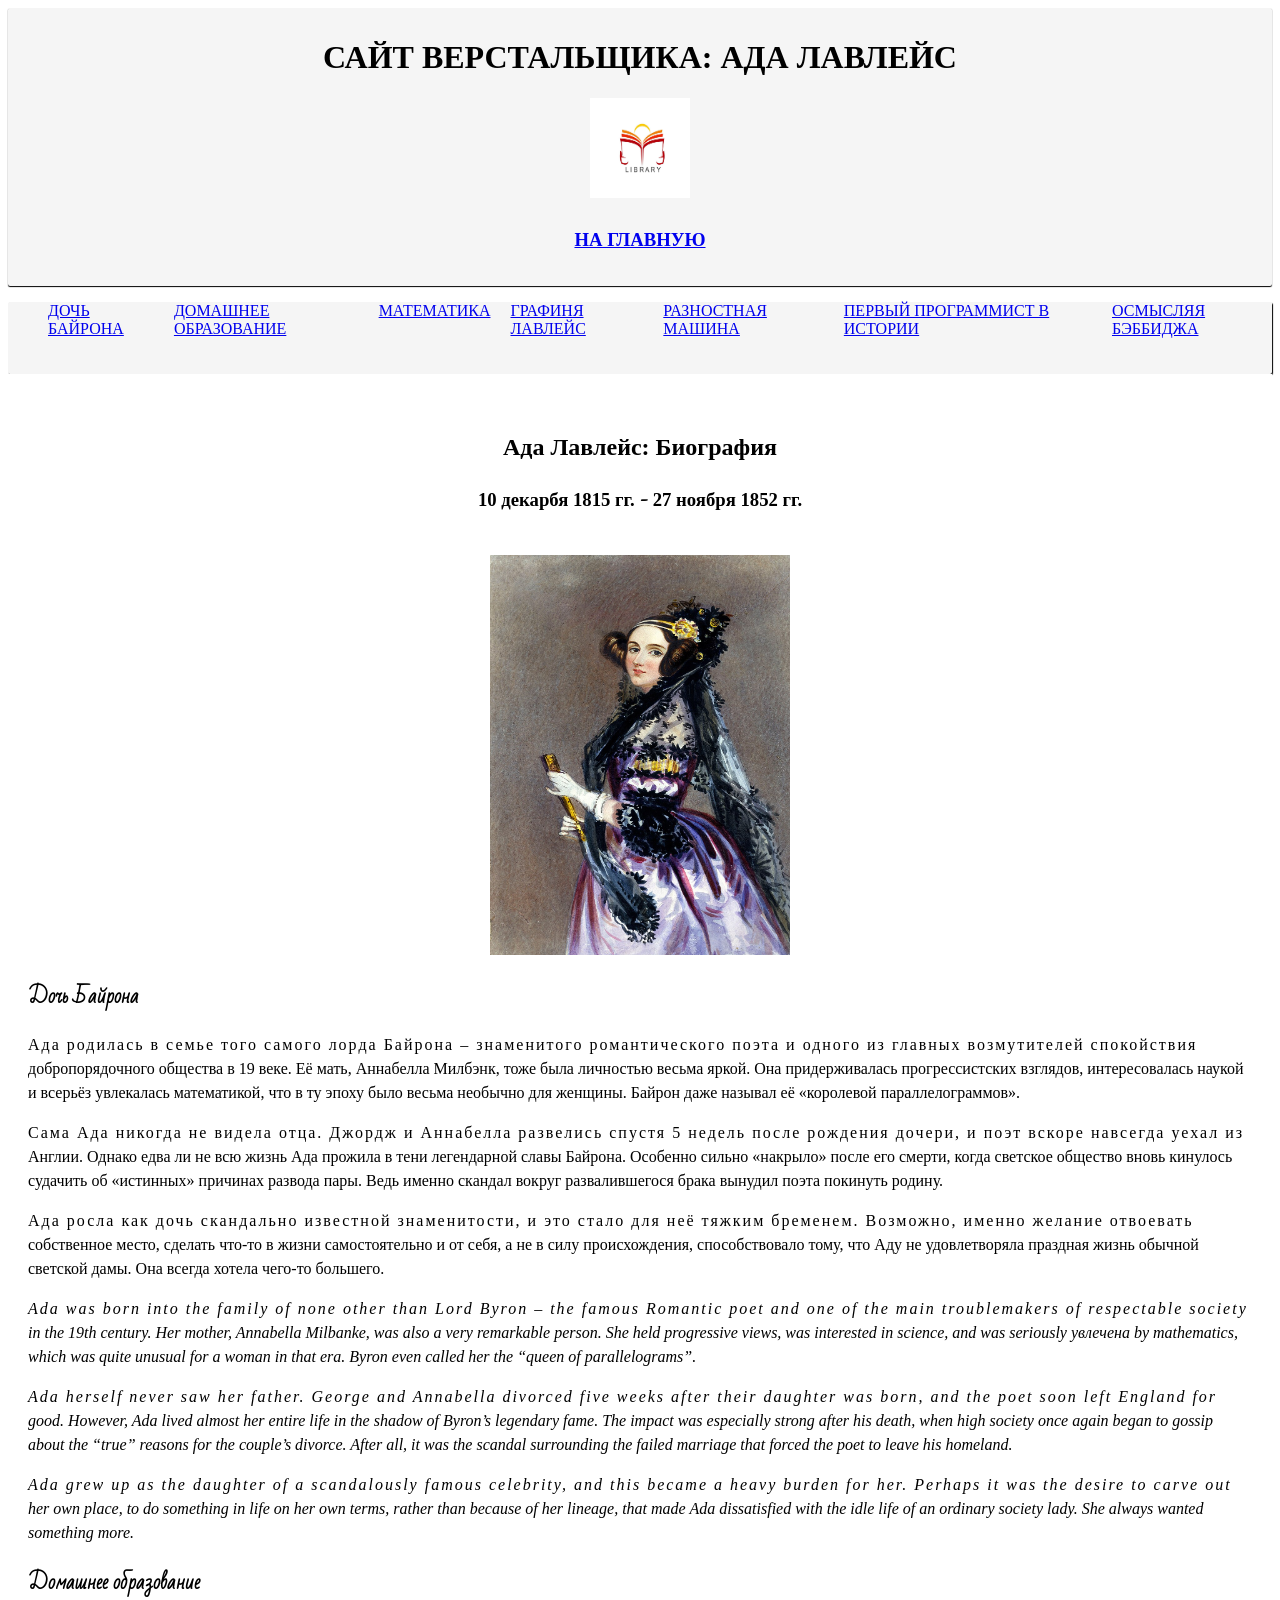
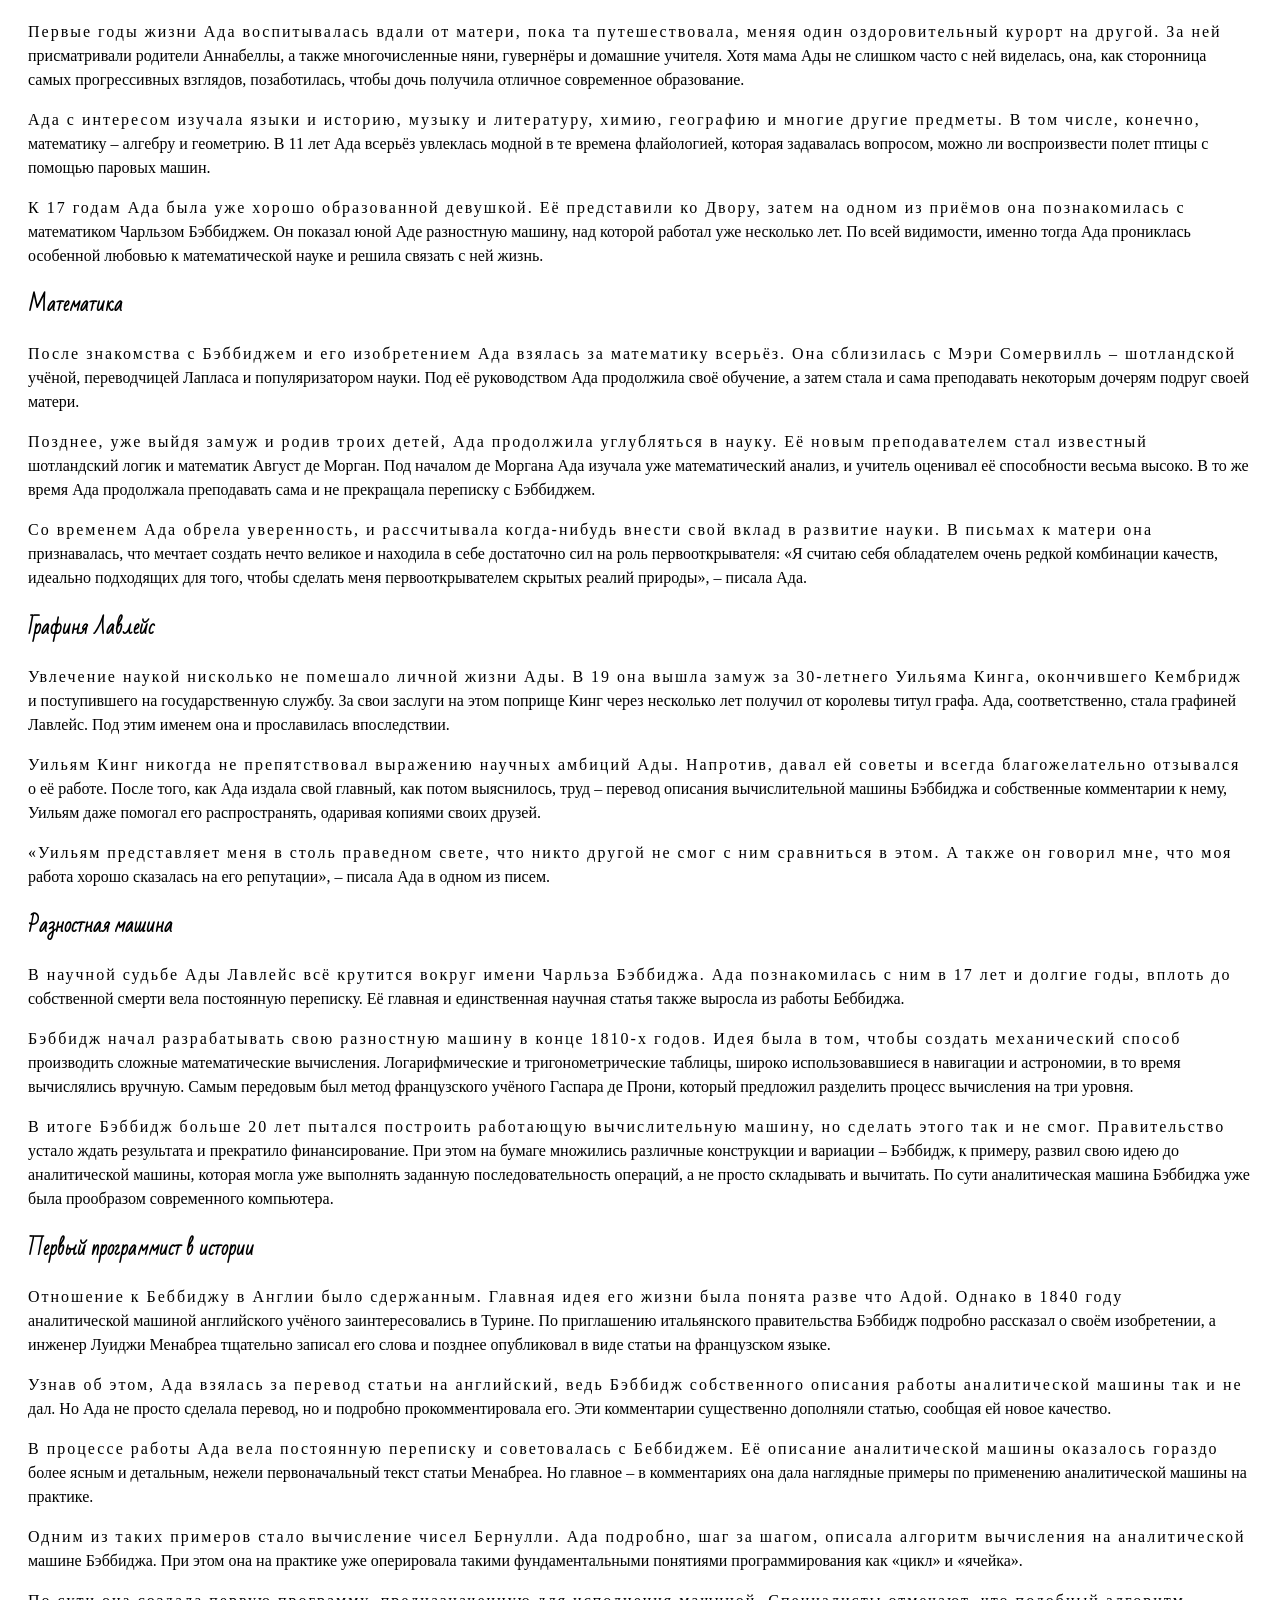
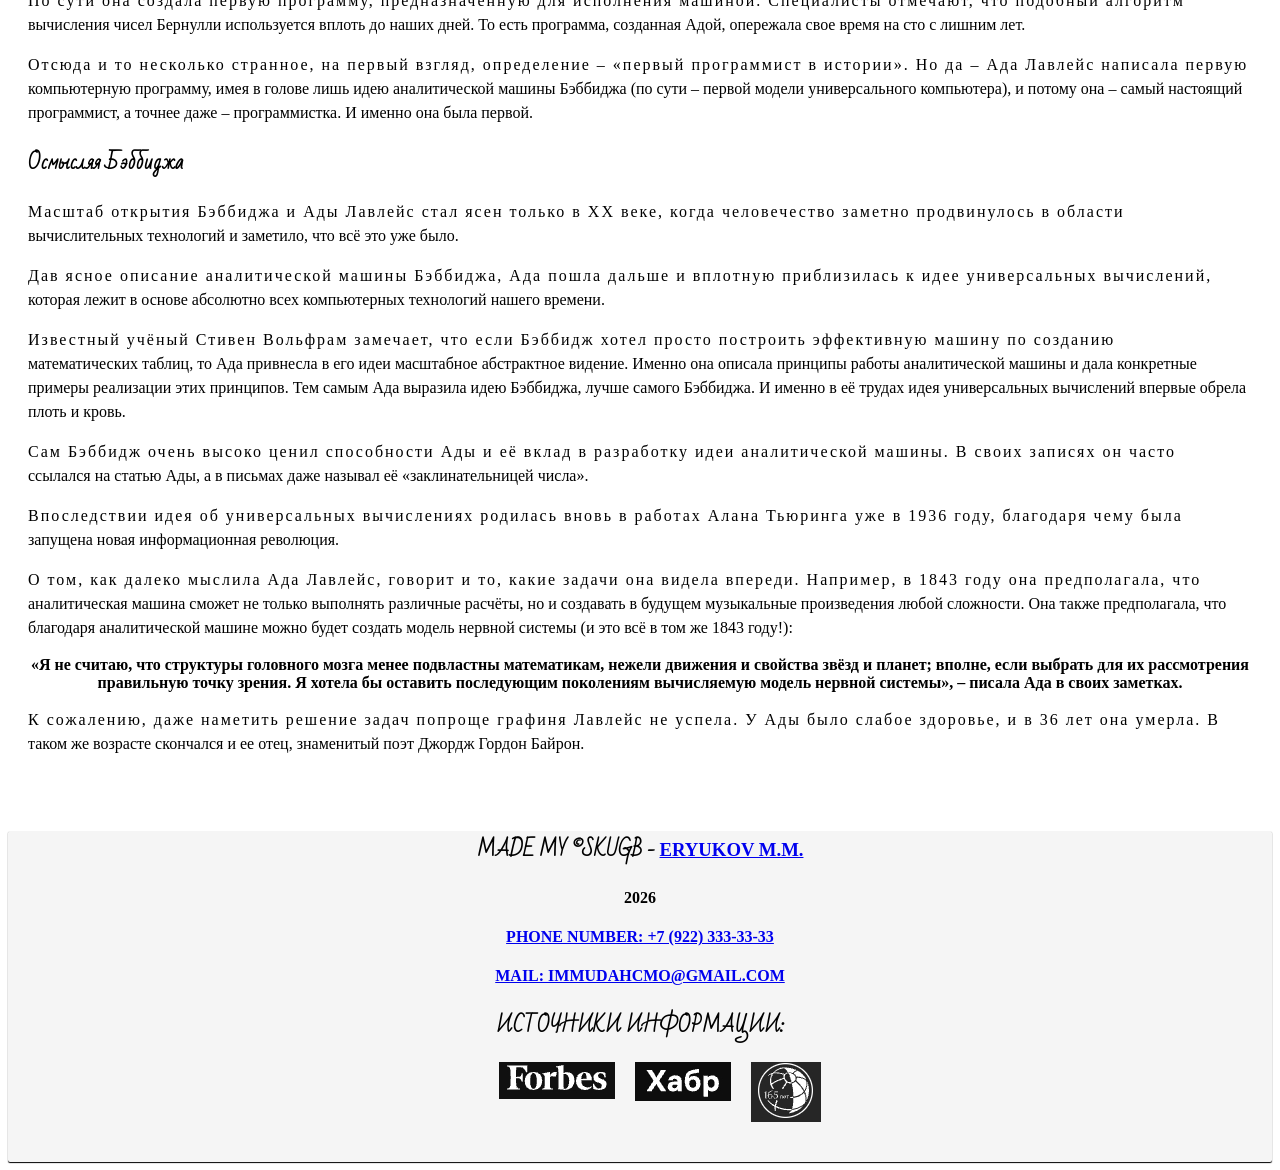
==== commit 02f6e397: "Update 0.5" ====
--- a/Биография.html
+++ b/Биография.html
@@ -5,6 +5,9 @@
     <meta name="viewport" content="width=device-width, initial-scale=1.0">
     <title>Ада Лавлейс</title>
     <link rel="stylesheet" href="css/style.css">
+    <link rel="preconnect" href="https://fonts.googleapis.com">
+    <link rel="preconnect" href="https://fonts.gstatic.com" crossorigin>
+    <link href="https://fonts.googleapis.com/css2?family=Bad+Script&display=swap" rel="stylesheet">
 </head>
 <body>
     <header>
--- a/css/style.css
+++ b/css/style.css
@@ -15,18 +15,34 @@
     
 }
 
+h3 {
+  font-family: "Bad Script", cursive;
+  font-style: normal;
+  font-weight: 600;
+}
+
+h2 {
+    font-weight: 600;
+    text-decoration: dashed;
+}
+
 .lead-paragraph::first-line {
   letter-spacing: 2px;
 }
 
 p:lang(ru) {
-    color: black;
+  font-size: 16px;
+  line-height: 1.5;
+  margin-bottom: 1em;
 }
+
 p:lang(en) {
     color: black;
     font-style: italic;
+    font-size: 16px;
+    line-height: 1.5;
+    margin-bottom: 1em;
 }
-
 
 main{
     background-color: white;
@@ -36,6 +52,10 @@
 section{
     background-color: white;
     padding: 40px 20px;
+}
+
+#Introduction {
+    background-color: rgb(255, 245, 245);
 }
 
 #Введение {
@@ -75,6 +95,46 @@
   margin-left: 10px;
 }
 
+table{
+    border: 3px solid black;
+    border-collapse: collapse;
+}
+td,th{
+    border: 2px solid black;
+}
+
+table {
+  border-collapse: collapse;
+}
+tr:nth-child(odd) {
+  background-color: #fff;
+}
+tr:nth-child(even) {
+  background-color: #f2f2f2;
+}
+td:nth-child(2) {
+    background-color: #E8E8FF;
+}
+td:nth-child(1) {
+    font-weight: bold;
+    text-align: center;
+}
+td:nth-child(4) {
+    text-align: right;
+}
+
+
+#contact-form input[type="text"]{
+    height: 20px;
+    width: 250px;
+    padding: 5px;
+    margin-bottom: 10px;
+    border: white solid 1px;
+    background-color: whitesmoke;
+}
+
+
+
 footer {
     background-color: whitesmoke;
     padding: 0 0 20px;
@@ -86,7 +146,19 @@
     color: black;
     text-decoration: none;
     text-transform: uppercase;
+    
 }
+
+#icon{
+  border: 2px solid #007bff;
+  padding: 5px;
+  background-color: #fff;
+}
+
+img + p {
+    margin-top: 10px;
+}
+
 
 a:hover, a:focus{
     color: red;
